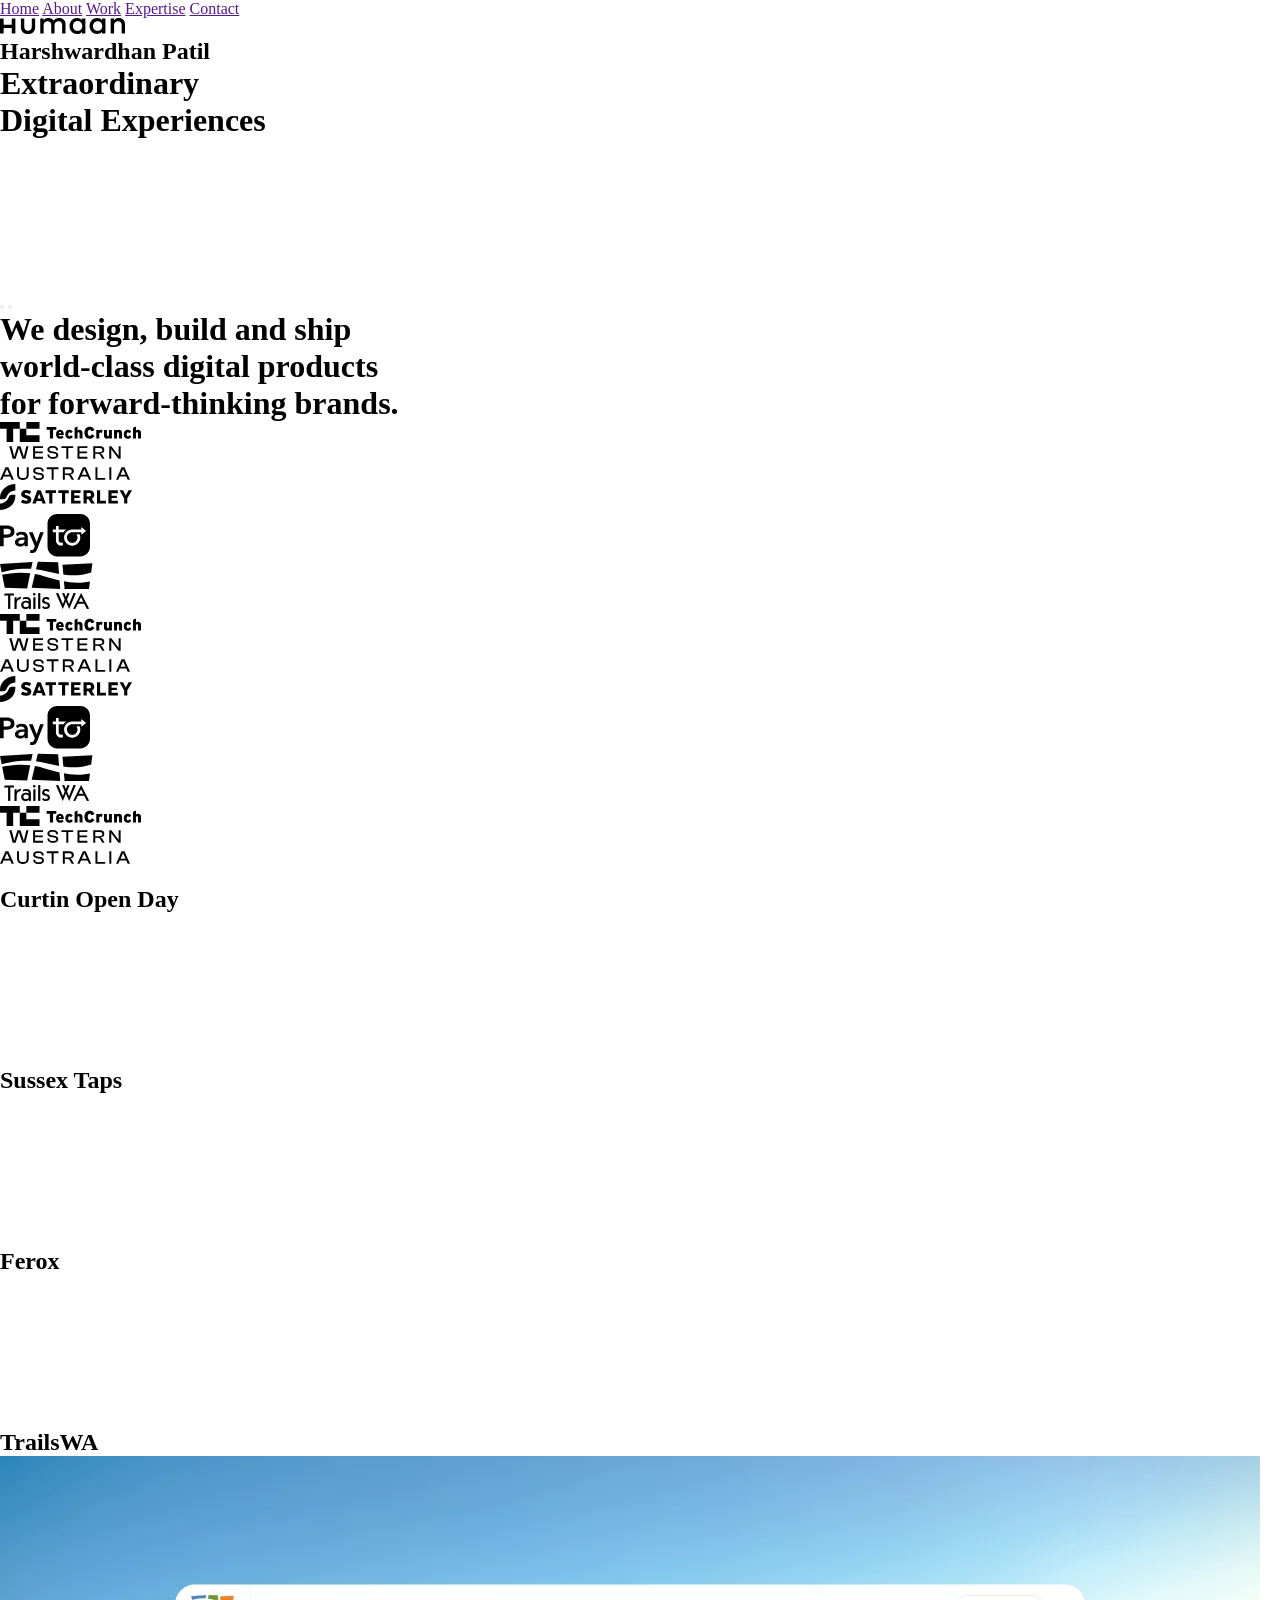
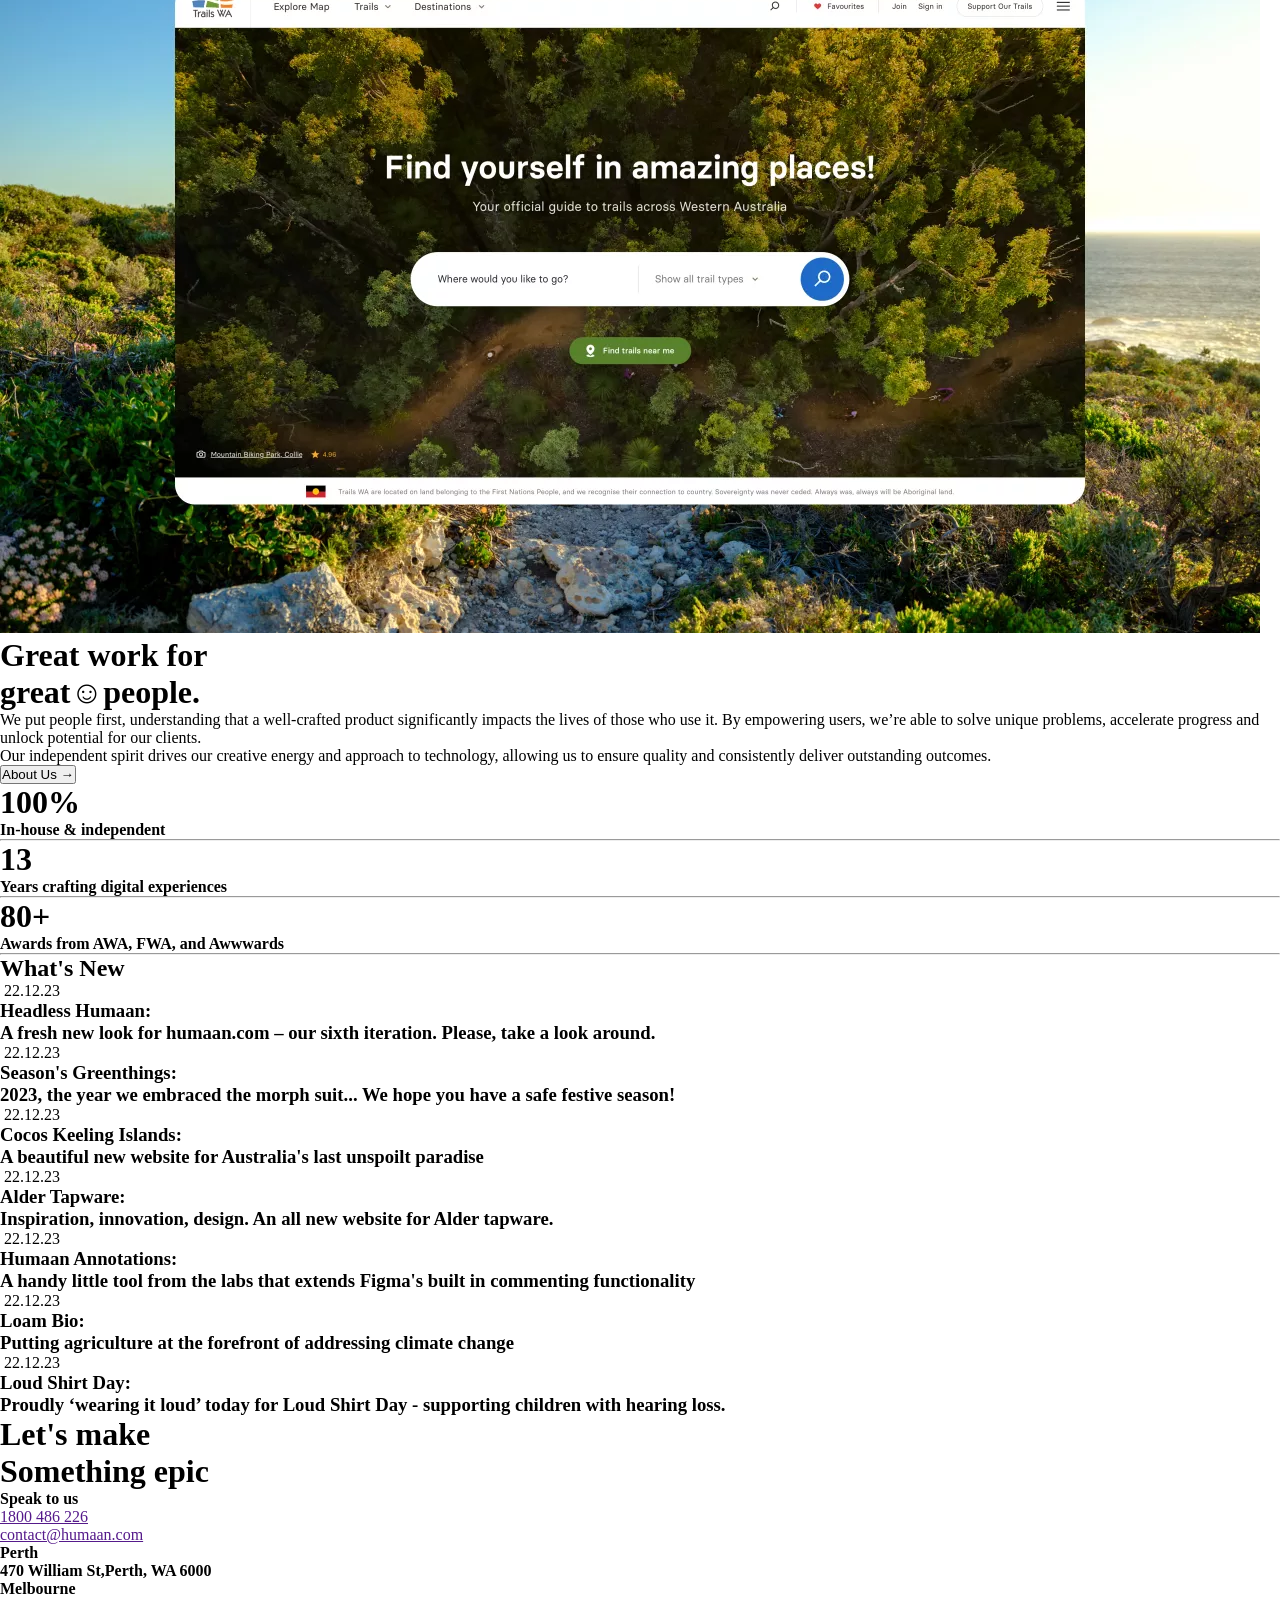
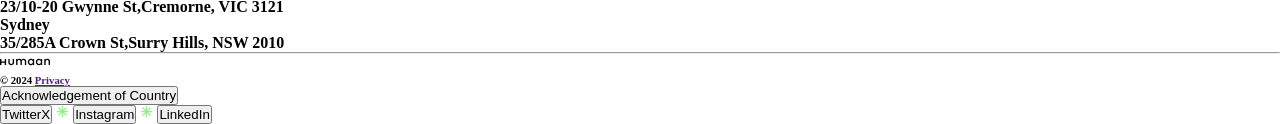
==== index.html @ d1c18650 "change title name" ====
<!DOCTYPE html>
<html lang="en">
<head>
    <meta charset="UTF-8">
    <meta name="viewport" content="width=device-width, initial-scale=1.0">
    <title>Humaan2</title>
    <link rel="shortcut icon" href="./icon.png" type="image/x-icon">
    <link rel="stylesheet" href="https://cdn.jsdelivr.net/npm/locomotive-scroll@3.5.4/dist/locomotive-scroll.css">
    <script src="https://cdn.tailwindcss.com"></script>
    <link rel="stylesheet" href="style.css">
    <link
  rel="stylesheet"
  href="https://cdn.jsdelivr.net/npm/swiper@11/swiper-bundle.min.css"
/>
<link
    href="https://cdn.jsdelivr.net/npm/remixicon@4.2.0/fonts/remixicon.css"
    rel="stylesheet"
/>
</head>
<body>
    <div class=" childnav z-[99] ml-[38%] px-3 py-2 rounded-3xl text-base fixed font-semibold flex gap-[1vw] mt-5 bg-[#fbfbf8c1]">
        <a class=" no-underline	" href="">Home</a>
        <a class=" no-underline	" href="">About</a>
        <a  class=" no-underline "href="">Work</a>
        <a class=" no-underline	" href="">Expertise</a>
        <a class=" no-underline	" href="">Contact</a>
    </div>

    <div class="main ">
        <div class="page1  bg-[#F3F3E9]  w-[100%] h-[75vh] p-10 pt-9 ">
            <nav class="flex items-center justify-between">
                <div>

                    <svg xmlns="http://www.w3.org/2000/svg" width="125" height="16" fill="none" viewBox="0 0 125 16" class="" style="--width:125;--height:16"><path fill="currentColor" fill-rule="evenodd" d="M65.515 6.047v9.202c0 .196-.16.354-.358.354H62.5a.357.357 0 0 1-.36-.354V7.143c0-2.556-1.332-3.985-3.58-3.985-2.168 0-3.983 1.413-3.983 4.016v8.075c0 .196-.16.354-.358.354h-2.656a.356.356 0 0 1-.358-.354V7.143c0-2.556-1.333-3.985-3.582-3.985-2.167 0-3.983 1.413-3.983 4.016v8.075c0 .196-.16.354-.358.354h-2.656a.356.356 0 0 1-.358-.354V.75c0-.196.16-.354.358-.354h2.624c.198 0 .359.158.359.354v1.502C44.846.46 46.757 0 48.332 0c2.148 0 3.934.866 5.033 2.307.145.19.434.163.578-.029C55.312.466 57.49 0 59.267 0c3.662 0 6.248 2.492 6.248 6.047ZM28.036 16c3.597 0 7.13-2 7.13-6.842V.75a.356.356 0 0 0-.358-.354h-2.656a.356.356 0 0 0-.358.354v8.107c0 2.937-1.654 4.015-3.758 4.015s-3.758-1.078-3.758-4.015V.751a.356.356 0 0 0-.359-.354h-2.655a.356.356 0 0 0-.358.354v8.407C20.906 14 24.422 16 28.036 16ZM11.4 6.681h-7.41a.356.356 0 0 1-.359-.355V.876a.356.356 0 0 0-.358-.354H.359A.356.356 0 0 0 0 .876v14.373a.357.357 0 0 0 .359.355h2.913a.356.356 0 0 0 .358-.354v-4.816a.356.356 0 0 1 .358-.355h7.41a.357.357 0 0 1 .359.355v4.816a.356.356 0 0 0 .358.354h2.913a.356.356 0 0 0 .358-.354V.876a.356.356 0 0 0-.358-.354h-2.913a.356.356 0 0 0-.358.355v5.45a.355.355 0 0 1-.358.354ZM83.709.39H82.3c-.08 0-.14.03-.19.08-.05.05-.08.12-.08.19v1.57a5.68 5.68 0 0 0-2-1.62C79.23.22 78.29 0 77.19 0c-2.15 0-4.07.83-5.46 2.25-1.38 1.42-2.23 3.42-2.23 5.74 0 4.66 3.39 8 7.69 8 1.1 0 2.04-.21 2.84-.6.81-.39 1.47-.94 2-1.62v1.56c0 .15.12.27.27.27H85.11c.08 0 .15-.03.2-.08.04-.05.07-.11.07-.19V.66c0-.15-.12-.27-.27-.27h-1.4Zm-1.6 8.83c-.47 2.15-2.16 3.65-4.51 3.65-2.9 0-4.65-2.21-4.65-4.88 0-2.66 1.75-4.87 4.65-4.87 2.25 0 3.9 1.38 4.44 3.38.13.47.2.97.2 1.49 0 .43-.05.84-.13 1.23ZM92.998 8c0 2.666 1.751 4.873 4.642 4.873 2.778 0 4.64-2.095 4.64-4.873s-1.862-4.873-4.64-4.873c-2.89 0-4.642 2.206-4.642 4.873Zm12.072 7.603h-2.64a.352.352 0 0 1-.252-.103.354.354 0 0 1-.106-.251v-1.471c-1.06 1.349-2.65 2.222-4.834 2.222-4.304 0-7.692-3.35-7.692-8 0-4.651 3.388-8 7.692-8 2.184 0 3.775.889 4.834 2.238V.751c0-.196.16-.354.359-.354h2.639c.198 0 .359.158.359.354V15.25c0 .195-.16.354-.36.354l.001-.001ZM125 15.249V6.047C125 2.492 122.414 0 118.753 0c-1.573 0-3.485.46-4.722 2.252V.75a.356.356 0 0 0-.358-.354h-2.624a.356.356 0 0 0-.358.354v14.499a.357.357 0 0 0 .358.354h2.655c.199 0 .36-.158.36-.354V7.174c0-2.603 1.814-4.016 3.983-4.016 2.247 0 3.58 1.429 3.58 3.985v8.106c.001.047.01.093.028.136a.36.36 0 0 0 .331.218h2.655a.356.356 0 0 0 .359-.354Z" clip-rule="evenodd"></path></svg>
                </div>


                <div>
                    <h2>Harshwardhan Patil</h2>
                </div>
            </nav>

            <h1 class="text-[9vw] font-[500] leading-[9rem] text-[#0F1D07] mt-32">Extraordinary <br> Digital Experiences</h1>

        </div>


        <div class="page2 w-full h-screen bg-[#F3F3E9] flex items-center justify-center relative">
            <video id="customVideo" class="w-[90%] overflow-hidden relative rounded-3xl"  autoplay  muted src="./page2.mp4"></video>
            <div class="absolute bottom-10 right-20 flex space-x-4  p-2 rounded-full">
                <button id="playPauseBtn" class="bg-[#00000064] hover:bg-[#000] text-white px-4 py-2 rounded-lg "><i class="ri-pause-circle-line"></i></button>
                <button id="muteBtn" class="bg-[#00000064] hover:bg-[#000] text-white px-4 py-2 rounded-lg "><i class="ri-volume-mute-line"></i></button>
            </div>
        </div>
        
        

        <div class="page3 w-[100%] h-[100vh] mt-[2vw] pt-[3vh] pb-[5vh] bg-[#B488F1] flex justify-center items-center flex-col ">
           <div class=" w-full h-[40vh] overflow-hidden leading-none	">
            <h1 class=" w-[95vw] text-[6vw] text-center font-[600] text-white ">We design, build and ship </h1>
            <h1 class=" w-[95vw] text-[6vw] text-center font-[600] text-white ">world-class digital products</h1>
            <h1 class=" w-[95vw] text-[6vw] text-center font-[600] text-white ">for forward-thinking brands.</h1>
           </div>
       
            <div class=" brandname w-[50vw]  h-[10vh] text-white flex-wrap flex gap-20 items-center mt-16 relative overflow-hidden ">
                
                    <div><svg width="141" height="20" viewBox="0 0 141 20" fill="none" xmlns="http://www.w3.org/2000/svg" class="SVG_svg-raw-wrap__ODfz9 HomepageLogos_homepage-logos__logo__j4N53" style="--width: 141; --height: 20   ;">
                        <path fill-rule="evenodd" clip-rule="evenodd" d="M0 0V6.66829H6.58979V20H13.1796V6.66829H19.7694V0H0ZM39.539 0H26.3594V6.66747H39.539V0ZM26.3593 20.0002H19.7695V6.66846H26.3593V13.3319H39.5438V20.0002H26.3593ZM56.3402 5.0415H46.6562V7.80984H49.8924V16.5131H53.0992V7.80984H56.3402V5.0415ZM56.0234 12.22C56.0234 9.2536 57.7064 7.72861 59.9867 7.72754C62.3646 7.72863 63.8519 9.28766 63.8519 12.4823C63.8519 12.7251 63.8519 12.9097 63.8372 13.0554H58.7504C58.8483 14.0024 59.4114 14.4298 60.2192 14.4298C60.978 14.4298 61.6047 14.2647 62.4664 13.8227L63.6071 15.7071C62.5349 16.3337 61.4284 16.6931 60.0723 16.6931C57.4628 16.6931 56.0234 14.8572 56.0234 12.22ZM59.9058 9.90821C59.2302 9.90821 58.8483 10.3696 58.7504 11.2195H61.2277C61.0808 10.3502 60.7822 9.90821 59.9058 9.90821ZM69.4868 14.3026C68.6821 14.2998 68.2676 13.5957 68.2676 12.2385C68.2676 10.8786 68.6495 10.1258 69.4083 10.1258C70.0546 10.1258 70.3336 10.4852 70.7449 11.238L72.7914 9.69842C72.0325 8.48424 71.0876 7.73145 69.4524 7.73145C66.6765 7.73145 65.3203 9.55272 65.3203 12.1899C65.3203 15.0894 66.838 16.697 69.3839 16.697C70.9212 16.697 71.8611 16.1239 72.8697 14.6474L70.9848 13.1904C70.443 13.9894 70.0471 14.3007 69.4868 14.3026ZM77.5499 8.47995C78.0982 8.07199 78.7102 7.72716 79.7334 7.72716V7.73202C81.633 7.73202 82.5436 8.99476 82.5436 11.258V16.5178H79.5523V11.632C79.5523 10.5198 79.1851 10.2235 78.5584 10.2235C77.9318 10.2235 77.5499 10.5149 77.5499 11.598V16.513H74.5781V5.74561L77.5499 4.56543V8.47995ZM89.7123 13.9245C88.3268 13.9245 87.7638 12.5306 87.7638 10.7773C87.7638 9.02403 88.3415 7.63015 89.683 7.63015C90.7405 7.63015 91.137 8.30038 91.5483 9.36886L94.4564 8.23724C93.6633 6.07114 92.5421 4.86182 89.6977 4.86182C86.5937 4.86182 84.4102 7.09105 84.4102 10.7773C84.4102 14.1722 86.2461 16.6928 89.683 16.6928C92.4246 16.6928 93.7122 15.2358 94.4907 13.7253L91.7784 12.2975C91.1517 13.3805 90.7209 13.9196 89.7123 13.9196V13.9245ZM99.2657 7.91166V8.53332L99.2706 8.53818C99.7847 8.04765 100.362 7.73682 101.121 7.73682C101.748 7.73682 102.179 7.88252 102.526 8.09621L101.831 11.1608C101.449 10.748 101.018 10.4372 100.441 10.4372C99.7113 10.4372 99.2657 10.782 99.2657 11.831V16.5178H96.2891V7.91166H99.2657ZM108.915 12.8266C108.915 13.9097 108.533 14.2011 107.926 14.2011C107.319 14.2011 106.937 13.9048 106.937 12.7926V7.90674H103.945V13.1666C103.945 15.4298 104.856 16.6926 106.756 16.6926C107.764 16.6926 108.391 16.3477 108.919 15.9398V16.5129H111.911V7.9116H108.919V12.8266H108.915ZM117.047 8.48033C117.59 8.07237 118.202 7.72754 119.226 7.72754V7.7324C121.125 7.7324 122.036 8.99514 122.036 11.2584V16.5182H119.044V11.6323C119.044 10.5202 118.682 10.2239 118.056 10.2239C117.429 10.2239 117.047 10.5153 117.047 11.5984V16.5134H114.07V7.90724H117.047V8.48033ZM127.944 14.3026C127.139 14.2999 126.725 13.5957 126.725 12.2385C126.725 10.8786 127.107 10.1258 127.865 10.1258C128.512 10.1258 128.791 10.4852 129.202 11.238L131.248 9.69842C130.49 8.48424 129.545 7.73145 127.909 7.73145C125.133 7.73145 123.777 9.55272 123.777 12.1899C123.777 15.0894 125.3 16.697 127.841 16.697C129.378 16.697 130.318 16.1239 131.327 14.6474L129.442 13.1904C128.9 13.9894 128.504 14.3007 127.944 14.3026ZM136.008 8.47995C136.551 8.07199 137.163 7.72716 138.187 7.72716V7.73202C140.086 7.73202 140.997 8.99476 140.997 11.258V16.5178H138.005V11.632C138.005 10.5198 137.643 10.2235 137.016 10.2235C136.39 10.2235 136.008 10.5149 136.008 11.598V16.513H133.031V5.74561L136.008 4.56543V8.47995Z" fill="currentColor"></path>
                    </svg></div>
                    <div><svg width="130" height="34" viewBox="0 0 130 34" fill="none" xmlns="http://www.w3.org/2000/svg" class="SVG_svg-raw-wrap__ODfz9 HomepageLogos_homepage-logos__logo__j4N53" style="--width: 130; --height: 34;">
                        <path fill-rule="evenodd" clip-rule="evenodd" d="M56.5798 6.44994C56.0288 6.15224 55.3411 5.92896 54.5125 5.78011L51.4883 5.25913C51.0077 5.1475 50.61 5.02759 50.3035 4.89528C49.9928 4.7671 49.7649 4.58931 49.6158 4.36603C49.4666 4.14275 49.3921 3.85746 49.3921 3.51014C49.3921 3.12561 49.4956 2.8155 49.7069 2.57155C49.9182 2.33174 50.2537 2.14567 50.7177 2.02163C51.1817 1.89759 51.7907 1.83557 52.5447 1.83557C53.4105 1.83557 54.0982 1.91826 54.6037 2.08779C55.1091 2.25731 55.4736 2.50953 55.6973 2.84858C55.9211 3.19176 56.0329 3.61351 56.0329 4.12208V4.3619H58.0173V4.25026C58.0173 3.43158 57.8267 2.70386 57.4497 2.06711C57.0727 1.43036 56.4969 0.921788 55.7139 0.553796C54.9351 0.181669 53.9408 -0.00439453 52.727 -0.00439453C51.7493 -0.00439453 50.9249 0.0989741 50.2496 0.301577C49.5743 0.504179 49.0275 0.781207 48.6091 1.12853C48.1907 1.47584 47.8799 1.86451 47.6811 2.29866C47.4822 2.73281 47.3828 3.17109 47.3828 3.61764C47.3828 4.29987 47.5361 4.86633 47.8385 5.31702C48.1409 5.76771 48.5635 6.12743 49.1103 6.39619C49.653 6.66081 50.2703 6.86342 50.9663 6.99986L54.0071 7.5043C54.7859 7.65315 55.3493 7.85162 55.6932 8.0997C56.037 8.34779 56.211 8.74472 56.211 9.29051C56.211 9.67504 56.1075 9.99342 55.9045 10.2498C55.7015 10.5061 55.3618 10.6922 54.8936 10.808C54.4214 10.9279 53.7917 10.9858 53.0004 10.9858C52.0849 10.9858 51.3682 10.9031 50.8503 10.7335C50.3325 10.5681 49.9596 10.3201 49.7359 9.98928C49.5122 9.66264 49.4003 9.24916 49.4003 8.75299V8.45529H47.3952V8.56693C47.3952 9.43522 47.6065 10.1877 48.0249 10.8245C48.4475 11.4613 49.0731 11.9574 49.9099 12.3047C50.7426 12.6521 51.7741 12.8257 52.9963 12.8257C54.2184 12.8257 55.2168 12.6562 55.9832 12.313C56.7496 11.974 57.313 11.5233 57.6693 10.9651C58.0297 10.4069 58.2079 9.81149 58.2079 9.17887C58.2079 8.54626 58.0711 8.03768 57.7977 7.57873C57.5243 7.11977 57.1142 6.74351 56.5632 6.44581L56.5798 6.44994ZM23.929 10.709L24.4469 8.07099L26.3028 0.186035H28.4902L25.3748 12.644H22.4252L19.923 5.39168L19.0115 2.19552H18.8458L17.9551 5.39168L15.5979 12.644H12.6483L9.36719 0.186035H11.5919L13.6135 8.07099L14.1687 10.709H14.3178L14.9889 8.07099L17.4912 0.186035H20.4035L23.0756 8.07099L23.7799 10.709H23.929ZM33.1016 12.644V0.186035H43.0442V1.98878H35.1067V5.48264H42.7666V7.26885H35.1067V10.8371H43.0442V12.644H33.1016ZM61.4062 1.98878V0.186035H73.1634V1.98878H68.2874V12.644H66.303V1.98878H61.4062ZM77.4688 0.186035V12.644H78.0777H79.4697H87.4114V10.8371H79.4697V7.26885H87.1297V5.48264H79.4697V1.98878H87.4114V0.186035H77.4688ZM100.598 7.43815C101.083 7.56219 101.456 7.76479 101.721 8.04182L101.717 8.05009C101.982 8.32712 102.226 8.66617 102.45 9.0631L104.53 12.6521H102.23L100.246 9.21195C100.064 8.87704 99.8607 8.60415 99.6452 8.40154C99.4298 8.19481 99.1605 8.05009 98.8374 7.95499C98.5143 7.85989 98.0876 7.81441 97.5573 7.81441H95.2746V12.6479H93.2695V0.189941H99.724C100.664 0.189941 101.476 0.330523 102.164 0.61582C102.852 0.901117 103.378 1.31459 103.742 1.86038C104.107 2.40616 104.289 3.06772 104.289 3.84919C104.289 4.54383 104.144 5.13923 103.854 5.6354C103.56 6.13157 103.142 6.52023 102.591 6.80553C102.04 7.09083 101.377 7.25622 100.598 7.30584V7.43815ZM95.2705 6.27215H99.7032V6.26388C100.532 6.26388 101.157 6.10262 101.576 5.78011C101.994 5.4576 102.205 4.88288 102.205 4.12622C102.205 3.36956 101.998 2.82377 101.576 2.48886C101.157 2.15808 100.532 1.98855 99.7032 1.98855H95.2705V6.27215ZM118.629 7.55001L118.725 9.79931H118.576L111.396 0.186035H109.246V12.644H111.247V5.33379L111.172 3.17959H111.322L118.48 12.644H120.635V0.186035H118.629V7.55001ZM0 33.8139L5.54716 21.3601L5.53888 21.356H8.3601L13.9073 33.8139H11.6453L10.2119 30.5806H3.65806L2.22467 33.8139H0ZM6.14372 24.9863L4.46176 28.7778H4.47004H9.42479L7.74283 24.9863L7.01785 23.2207H6.86871L6.14372 24.9863ZM26.7198 28.5176C26.7198 29.3611 26.5913 30.0433 26.3303 30.5643C26.0693 31.0853 25.6592 31.4657 25.0958 31.7096C24.5324 31.9536 23.795 32.0735 22.8794 32.0735C21.9639 32.0735 21.243 31.9536 20.6796 31.7096C20.1162 31.4698 19.7019 31.0853 19.4368 30.5643C19.1716 30.0433 19.0391 29.3611 19.0391 28.5176V21.3604H17.0547V28.6499C17.0547 29.7787 17.2825 30.7421 17.7424 31.5401C18.1981 32.3381 18.8609 32.95 19.7268 33.3718C20.5926 33.7935 21.6449 34.0044 22.8794 34.0044C24.114 34.0044 25.1869 33.7935 26.0528 33.3718C26.9186 32.95 27.5815 32.3422 28.0372 31.5401C28.4929 30.7421 28.7249 29.7787 28.7249 28.6499V21.3604H26.7198V28.5176ZM40.2664 26.9539C41.095 27.1028 41.7827 27.3261 42.3337 27.6238L42.3171 27.6155C42.8681 27.9132 43.2782 28.2895 43.5516 28.7484C43.8251 29.2074 43.9618 29.716 43.9618 30.3486C43.9618 30.9812 43.7836 31.5766 43.4232 32.1348C43.0669 32.693 42.5035 33.1437 41.7371 33.4827C40.9707 33.8259 39.9764 33.9954 38.7502 33.9954C37.5239 33.9954 36.4924 33.8217 35.6597 33.4744C34.827 33.1312 34.1973 32.6351 33.7789 31.9983C33.3604 31.3616 33.1491 30.6091 33.1491 29.7408V29.6291H35.1542V29.9268C35.1542 30.423 35.2661 30.8365 35.4898 31.1631C35.7135 31.4939 36.0864 31.742 36.6042 31.9074C37.1221 32.0769 37.8388 32.1596 38.7543 32.1596C39.5456 32.1596 40.1753 32.1017 40.6476 31.9818C41.1157 31.866 41.4554 31.6758 41.6584 31.4236C41.8614 31.1672 41.965 30.8489 41.965 30.4643C41.965 29.9186 41.7951 29.5216 41.4471 29.2735C41.1033 29.0254 40.5398 28.827 39.761 28.6781L36.7202 28.1737C36.0242 28.0372 35.407 27.8346 34.8643 27.57C34.3174 27.3013 33.8948 26.9415 33.5924 26.4908C33.29 26.0402 33.1367 25.4737 33.1367 24.7915C33.1367 24.3449 33.2361 23.9066 33.435 23.4725C33.6339 23.0383 33.9446 22.6497 34.363 22.3024C34.7814 21.955 35.3282 21.678 36.0035 21.4754C36.6788 21.2728 37.5032 21.1694 38.4809 21.1694C39.6947 21.1694 40.689 21.3555 41.4678 21.7276C42.2467 22.0956 42.8266 22.6042 43.2036 23.2409C43.5765 23.8777 43.7671 24.6054 43.7671 25.4241V25.5357H41.7827V25.2959C41.7827 24.7873 41.6708 24.3656 41.4471 24.0224C41.2234 23.6834 40.8588 23.4311 40.3534 23.2616C39.848 23.0921 39.1603 23.0094 38.2945 23.0094C37.5405 23.0094 36.9315 23.0714 36.4675 23.1955C36.0035 23.3195 35.6679 23.5014 35.4567 23.7454C35.2454 23.9893 35.1418 24.2994 35.1418 24.684C35.1418 25.0313 35.2164 25.3166 35.3655 25.5399C35.5147 25.7631 35.7425 25.9368 36.0532 26.0691C36.3639 26.2014 36.7616 26.3213 37.2422 26.433L40.2664 26.9539ZM46.75 21.3604V23.1631H51.6468V33.8142H53.6311V23.1631H58.5113V21.3604H46.75ZM70.1645 28.6086C70.6492 28.7326 71.022 28.9352 71.2872 29.2122L71.283 29.2205C71.5482 29.4975 71.7926 29.8366 72.0163 30.2335L74.096 33.8225H71.7967L69.8124 30.3824C69.6301 30.0474 69.4271 29.7746 69.2117 29.572C68.9962 29.3693 68.727 29.2205 68.4038 29.1254C68.0807 29.0303 67.654 28.9848 67.1237 28.9848H64.841V33.8183H62.8359V21.3604H69.2904C70.2308 21.3604 71.0428 21.5009 71.7305 21.7862C72.4182 22.0715 72.9443 22.485 73.3089 23.0308C73.6734 23.5766 73.8557 24.2381 73.8557 25.0196C73.8557 25.7142 73.7107 26.3096 73.4207 26.8058C73.1307 27.302 72.7123 27.6906 72.1613 27.9759C71.6103 28.2612 70.9433 28.4266 70.1645 28.4762V28.6086ZM64.8369 27.4426H69.2697C70.0982 27.4426 70.7238 27.2813 71.1422 26.9588C71.5606 26.6363 71.7719 26.0616 71.7719 25.3049C71.7719 24.5482 71.5606 24.0025 71.1422 23.6675C70.7238 23.3368 70.0982 23.1672 69.2697 23.1672H64.8369V27.4426ZM82.8987 21.3604L77.3516 33.8183H79.5762L81.0096 30.585H87.5635L88.9969 33.8183H91.2588L85.7117 21.3604H82.8987ZM81.8133 28.7781L83.4953 24.9865L84.2203 23.221H84.3694L85.0944 24.9865L86.7764 28.7781H81.8216H81.8133ZM95.4531 21.3599H97.4541V32.011H105.118V33.8137H95.4531V21.3599ZM111.325 21.3604H109.324V33.8183H111.325V21.3604ZM129.994 33.8139H127.732H127.723L126.29 30.5806H119.736L118.303 33.8139H116.078L121.625 21.356H124.447L129.994 33.8139ZM122.222 24.9821L120.54 28.7737H120.544H125.499L123.817 24.9821L123.092 23.2166H122.943L122.222 24.9821Z" fill="currentColor"></path>
                    </svg></div>
                    <div><svg width="132" height="26" viewBox="0 0 132 26" fill="none" xmlns="http://www.w3.org/2000/svg" class="SVG_svg-raw-wrap__ODfz9 HomepageLogos_homepage-logos__logo__j4N53" style="--width: 132; --height: 26;">
                        <path fill-rule="evenodd" clip-rule="evenodd" d="M0 13.5871V15.3484H1.78839L1.81475 15.3482H3.57848C5.43928 15.3482 6.17067 13.8187 6.54382 13.0384C6.58053 12.9617 6.61378 12.8921 6.64429 12.832C6.68154 12.7115 6.72146 12.5754 6.76522 12.4262L6.77266 12.4009C9.58074 6.94056 13.6654 6.54197 15.1599 6.54197H15.3302V5H15.3307V2.18043L15.329 2.18018V0C7.40903 0 0 5.87097 0 13.5871ZM15.329 12.4129V10.6516H14H13.5406H11.8374C9.97662 10.6516 9.24524 12.181 8.87208 12.9614C8.83537 13.0381 8.80212 13.1076 8.77161 13.1677L8.77161 13.1677C5.96129 19.0387 1.70323 19.458 0.170323 19.458H0V21V21.6387V23.8194V25V26C7.92 26 15.329 20.129 15.329 12.4129ZM26.2323 16.858C24.444 16.858 22.5704 15.6 22.5704 15.6L20.8672 18.0322C20.8672 18.0322 22.7407 19.7935 26.3175 19.7935C29.724 19.7935 31.342 17.7806 31.342 15.4322C31.342 13.2516 29.724 12.1613 26.8285 11.3226C25.3807 10.9032 24.7846 10.6516 24.7846 9.98062C24.7846 9.4774 25.2104 9.05804 26.2323 9.05804C28.1059 9.05804 29.4685 10.1484 29.4685 10.1484L31.1717 7.54836C31.1717 7.54836 29.6388 6.12256 26.2323 6.12256C22.8259 6.12256 21.2078 7.79998 21.2078 10.1484C21.2078 12.329 22.7407 13.3355 25.4659 14.1742C27.2543 14.7613 27.6801 15.0968 27.6801 15.7677C27.6801 16.4387 27.1691 16.858 26.2323 16.858ZM42.413 19.458H45.8194L40.7098 6.37417H37.3033L32.364 19.458H35.7704L36.622 17.1097H41.6465L42.413 19.458ZM40.7949 14.5935H37.4736L39.1769 9.72901L40.7949 14.5935ZM45.564 6.37417H56.0388V9.05804H52.3769V19.5419H49.2259V9.14191H45.564V6.37417ZM68.813 6.37417H58.3382V9.05804H62.0001V19.5419H65.1511V9.14191H68.813V6.37417ZM79.5433 14.0903H74.2633V16.6903H80.5652V19.458H71.1124V6.37417H80.5652V9.05804H74.2633V11.5742H79.5433V14.0903ZM94.3614 10.8193C94.3614 8.21933 92.3175 6.37417 89.3369 6.37417H83.5459V19.5419H86.6969V15.2645H88.4853L91.2104 19.5419H94.7872V19.2903L91.8917 14.929V14.6774C93.4246 14.0064 94.3614 12.6645 94.3614 10.8193ZM86.6969 9.05804H89.0814C90.2736 9.05804 91.0401 9.64514 91.0401 10.7355C91.0401 11.8258 90.1885 12.4129 89.0814 12.4129H86.6969V9.05804ZM97.0014 19.458V6.37417H100.152V16.6903H105.943V19.458H97.0014ZM111.564 14.0903H116.844V11.658H111.564V9.14191H117.866V6.37417H108.413V19.5419H117.866V16.7742H111.564V14.0903ZM128.596 6.37417H132.003L127.319 14.3419V19.458H124.168V14.4258L119.569 6.37417H122.976L125.19 10.3161L125.786 11.658L126.382 10.3161L128.596 6.37417Z" fill="currentColor"></path>
                    </svg></div>
                    <div><svg width="90" height="43" viewBox="0 0 90 43" fill="none" xmlns="http://www.w3.org/2000/svg" class="SVG_svg-raw-wrap__ODfz9 HomepageLogos_homepage-logos__logo__j4N53" style="--width: 90; --height: 43;">
                        <path fill-rule="evenodd" clip-rule="evenodd" d="M62.864 28.4919C62.5156 28.6126 61.6321 28.8568 60.9621 28.8568C59.7302 28.8568 58.688 27.8422 58.688 26.5849V18.2242H63.4694C64.197 17.1479 65.1212 16.2189 66.1887 15.4878H58.688V12.0176H55.9392V15.4878H52.7703V18.2242H55.9392V26.5849C55.9406 29.39 58.1936 31.6717 60.9621 31.6717C61.7557 31.6717 62.5128 31.4093 62.864 31.2732V28.4919ZM64.1113 23.5805C64.1113 28.1041 67.6825 31.671 72.2104 31.6717C76.7396 31.671 80.3094 28.1041 80.3094 23.5805C80.3094 22.4284 80.0524 21.2342 79.565 20.1902H76.4607C77.0352 21.0658 77.5002 22.274 77.5002 23.5805C77.5002 26.5344 75.1671 28.889 72.2104 28.889C69.2536 28.889 66.9205 26.4081 66.9205 23.5805C66.9205 20.7529 69.262 18.2242 72.0938 18.2242H81.346L81.3432 20.7936L86.0515 16.8799L81.3517 12.9746L81.3488 15.4878H72.2118C67.745 15.4878 64.1113 19.0563 64.1113 23.5805ZM57.1205 0H80.3937C85.6976 0 89.9985 4.2954 89.9985 9.59553V32.8462C89.9985 38.145 85.699 42.4418 80.3937 42.4418H57.1205C51.8166 42.4418 47.5156 38.1464 47.5156 32.8462V9.59553C47.5156 4.2968 51.8152 0 57.1205 0ZM7.92771 20.4427C7.38552 20.5297 6.81384 20.5732 6.21406 20.5732H3.65905V14.6837H6.32924C6.88969 14.6837 7.43609 14.7174 7.96985 14.7847C8.5036 14.8535 8.97696 14.9924 9.39273 15.2057C9.80991 15.4176 10.1428 15.7137 10.3956 16.0898C10.6457 16.4672 10.7721 16.9373 10.7721 17.5562C10.7721 18.175 10.6471 18.6774 10.3956 19.0647C10.1442 19.452 9.80569 19.7565 9.38009 19.9782C8.95449 20.2013 8.46989 20.3557 7.92771 20.4427ZM6.70849 11.6091H0V32.1501H3.65905V23.6506H6.47813C7.5611 23.6506 8.58788 23.5425 9.55567 23.3306C10.5235 23.1173 11.3704 22.7749 12.0966 22.3006C12.8214 21.8263 13.3987 21.2033 13.8243 20.4301C14.2513 19.6555 14.4634 18.6984 14.4634 17.5576C14.4634 16.4939 14.278 15.5832 13.9114 14.8296C13.542 14.0747 13.0195 13.4558 12.3424 12.9731C11.664 12.489 10.8507 12.1424 9.90261 11.9277C8.95449 11.7158 7.88838 11.6091 6.70849 11.6091ZM23.7297 25.7961H24.5121V26.29C24.5121 27.3916 24.203 28.2616 23.5836 28.9001C22.9642 29.54 22.054 29.8585 20.8544 29.8585C20.5651 29.8585 20.2743 29.829 19.9835 29.7715C19.6942 29.7126 19.4329 29.6171 19.1998 29.481C18.968 29.3463 18.7798 29.1667 18.6337 28.9436C18.4876 28.7219 18.416 28.4468 18.416 28.1171C18.416 27.595 18.5901 27.1853 18.9385 26.885C19.2854 26.5847 19.7223 26.3531 20.2448 26.1876C20.7659 26.0234 21.3376 25.9167 21.957 25.869C22.5765 25.8213 23.1664 25.7961 23.7297 25.7961ZM24.484 30.3805H24.571L24.5724 30.3833V32.1528H27.8256V23.6813C27.8256 22.9839 27.7329 22.2893 27.5489 21.5919C27.3648 20.8958 27.0404 20.2672 26.5754 19.7059C26.1105 19.146 25.477 18.6913 24.6736 18.3433C23.8701 17.9953 22.849 17.8213 21.6101 17.8213C20.544 17.8213 19.4947 18.0065 18.4581 18.3728C17.4229 18.7404 16.5071 19.2919 15.7135 20.0272L17.5142 22.1448C17.9595 21.6999 18.5213 21.3224 19.1983 21.0123C19.8754 20.7036 20.5819 20.5478 21.3179 20.5478C22.1888 20.5478 22.9389 20.7569 23.5681 21.1723C24.1974 21.5877 24.5121 22.2304 24.5121 23.1004V23.4498C23.4277 23.4498 22.3194 23.5045 21.1873 23.6098C20.0552 23.7164 19.0242 23.9339 18.0943 24.2623C17.1644 24.5906 16.4045 25.0649 15.8146 25.6838C15.2247 26.3026 14.9297 27.1334 14.9297 28.1788C14.9297 28.9899 15.0982 29.6719 15.4368 30.2234C15.7753 30.7748 16.2009 31.2197 16.715 31.5579C17.2263 31.896 17.7881 32.1374 18.3991 32.2819C19.0087 32.4265 19.5945 32.4995 20.1563 32.4995C21.1438 32.4995 22.0231 32.3002 22.7984 31.9045C23.5738 31.5087 24.1342 30.9994 24.484 30.3805ZM28.8544 18.2241H32.7171L36.6079 28.3501H36.6669L40.1223 18.2241H43.7518L37.1585 35.1391C36.9071 35.7762 36.636 36.3431 36.3466 36.8356C36.0559 37.3282 35.7075 37.745 35.3002 38.0831C34.8943 38.4213 34.4153 38.6781 33.8633 38.8521C33.3113 39.0261 32.6483 39.1131 31.8729 39.1131C31.5836 39.1131 31.2872 39.0991 30.9866 39.0696C30.686 39.0416 30.3812 38.9868 30.0722 38.9097L30.3615 35.8926C30.5947 35.9698 30.8223 36.0232 31.0442 36.0526C31.2661 36.0821 31.4754 36.0961 31.6692 36.0961C32.0373 36.0961 32.3463 36.0526 32.5977 35.9656C32.8505 35.8786 33.0626 35.7439 33.2368 35.5601C33.411 35.3748 33.5655 35.1489 33.7003 34.8767C33.8366 34.6059 33.9827 34.2873 34.1372 33.9197L34.8339 32.1501L28.8516 18.2241H28.8544Z" fill="currentColor"></path>
                    </svg></div>
                
                <div><svg width="93" height="49" viewBox="0 0 93 49" fill="none" xmlns="http://www.w3.org/2000/svg" class="SVG_svg-raw-wrap__ODfz9 HomepageLogos_homepage-logos__logo__j4N53" style="--width: 93; --height: 49;">
                    <path d="M19.2406 11.7291C22.9328 11.6351 26.6145 11.8051 30.2487 12.2411L27.1282 27.5364L4.74756 26.8729L2.15378 13.7912C7.80874 12.6227 13.5263 11.8748 19.2406 11.7291ZM32.5543 0.935791L31.1417 7.86113C27.0865 7.61247 23.0273 7.67703 19.0144 8.03755C13.1006 8.56875 7.3055 9.70784 1.64988 11.2548L0 2.92953L32.5543 0.935791Z" fill="currentColor"></path>
                    <path d="M34.9195 12.9443C35.9077 13.1297 36.8888 13.3355 37.8653 13.5643C38.8711 13.8008 39.8724 14.0617 40.8625 14.3442C41.8651 14.6229 42.811 14.9361 43.8866 15.2666C48.0474 16.5131 52.1927 17.7212 56.4631 18.7663C57.4813 19.0163 58.5067 19.2534 59.5366 19.4803L60.1859 27.9564L31.6992 26.6262L34.9195 12.9443ZM37.8046 0.688477L58.1514 1.35455L59.0367 12.9366C54.4833 12.1696 49.9124 11.1653 45.3468 10.1113C44.3585 9.87794 43.2406 9.58645 42.1559 9.35889C41.0646 9.12302 39.9708 8.91208 38.8717 8.7267C37.9207 8.56753 36.9663 8.43458 36.0094 8.31248L37.8046 0.688477Z" fill="currentColor"></path>
                    <path d="M63.9218 20.3467C65.7835 20.6778 67.6596 20.9705 69.5591 21.1879C74.0283 21.698 78.609 21.8354 83.2008 21.4365C85.4719 21.2435 87.7404 20.9156 89.9855 20.4592L88.9985 27.9732H64.5828L63.9218 20.3467ZM92.3895 2.15503L91.164 11.4864C88.2789 12.4714 85.3037 13.2065 82.2595 13.6661C78.3118 14.2657 74.2552 14.4147 70.1588 14.2127C67.8923 14.1015 65.6173 13.8771 63.3344 13.5805L62.4727 3.6425L92.3895 2.15503Z" fill="currentColor"></path>
                    <path d="M21.2315 36.0211L20.3163 38.1771C18.3483 38.0666 16.6547 39.4818 16.6573 42.4241L16.6632 47.7898L14.4638 48.1516L14.454 36.4308L16.5146 36.0703L16.5159 38.5172H16.5622C17.2258 37.0802 18.345 36.023 20.1318 36.0223L21.2315 36.0211ZM26.3135 36.0613C29.4288 36.0594 30.8948 37.2688 30.8981 40.3224L30.9046 47.777L28.9359 48.1388L28.9333 46.5676H28.889C28.2261 47.8479 26.8526 48.1407 25.4563 48.142C22.8442 48.1439 21.1494 46.2365 21.1468 43.7224C21.1448 41.2077 23.4094 39.7011 25.7679 39.6998C26.8682 39.6979 27.9431 40.0124 28.7 40.7973L28.6987 39.9203C28.697 38.4622 27.9231 38.1492 26.5995 38.0933L26.2844 38.0846L25.9504 38.0825C24.9882 38.0832 23.7523 38.1516 22.562 38.7358L23.1558 36.5133L23.8357 36.3762L24.3575 36.2765C24.9889 36.162 25.6864 36.0621 26.3135 36.0613ZM35.4748 36.0537L35.4853 47.7751L33.2872 48.1362L33.2767 36.4148L35.4748 36.0537ZM45.8467 36.0447C47.4725 36.0434 48.4347 36.5133 49.6041 37.6357L48.2997 39.0516C47.6133 38.3555 47.0859 37.9521 46.0781 37.9534C45.1388 37.9534 44.2907 38.2698 44.2933 39.3469C44.2935 40.1994 44.927 40.5553 45.7717 40.818L46.0606 40.9026L46.9862 41.1485L47.3029 41.2388C48.6739 41.6486 49.9966 42.3319 49.9991 44.5048C49.9998 46.7063 48.125 48.1209 45.996 48.1241C44.279 48.1254 42.972 47.5654 41.9192 46.2186L43.4283 44.9599C44.0939 45.7225 44.7568 46.2167 45.8559 46.2154C46.7268 46.2147 47.8017 45.7871 47.801 44.7765C47.7999 43.7582 47.1163 43.3379 46.2227 43.0476L45.9177 42.955L45.601 42.8682L44.9482 42.6964C44.8934 42.6816 44.8386 42.6665 44.7838 42.6511L44.4569 42.5542C43.2127 42.163 42.097 41.5171 42.0959 39.6403C42.0926 37.5303 43.7405 36.0466 45.8467 36.0447ZM73.5479 31.9792L75.8634 32.3359L69.168 48.1043H69.1217L65.9328 40.5845L62.826 48.1094H62.7803L55.9201 32.3532L58.2323 31.9927L62.9133 42.9905L64.7405 38.4303L62.1031 32.3474L64.2079 31.9869L65.9054 35.9821L67.5286 31.985L69.6113 32.3417L67.0762 38.4284L69.0487 43.2321L73.5479 31.9792ZM81.1311 31.9716L89.1374 47.637L86.8943 48.087L84.2112 42.7917L77.89 42.7968L75.2389 48.0985L73.132 47.6511L81.0855 31.9716H81.1311ZM13.9886 32.3903L13.9899 34.4108L10.327 34.414L10.3388 47.7949L8.09568 48.0666L8.08265 34.4172L4.00781 34.4204L4.71509 32.3979L13.9886 32.3903ZM40.3248 31.8955L40.3397 47.7687L38.1429 48.0416L38.1266 32.2567L40.3248 31.8955ZM26.0227 41.6079C24.717 41.6091 23.3442 42.2381 23.3455 43.7205C23.3475 45.3134 24.2868 46.1214 25.865 46.1201C27.3773 46.1201 28.7045 45.5557 28.7019 43.7154C28.7019 42.2797 27.3962 41.6066 26.0227 41.6079ZM81.0438 36.3503L78.8274 40.7762L83.2921 40.7718L81.0438 36.3503ZM34.2858 31.9818C35.0238 31.9818 35.6228 32.568 35.6228 33.2916C35.6228 34.0145 35.0238 34.6007 34.2858 34.6007C33.5492 34.6007 32.9515 34.0145 32.9515 33.2916C32.9515 32.568 33.5492 31.9818 34.2858 31.9818Z" fill="currentColor"></path>
                </svg></div>
                <div><svg width="141" height="20" viewBox="0 0 141 20" fill="none" xmlns="http://www.w3.org/2000/svg" class="SVG_svg-raw-wrap__ODfz9 HomepageLogos_homepage-logos__logo__j4N53" style="--width: 141; --height: 20   ;">
                    <path fill-rule="evenodd" clip-rule="evenodd" d="M0 0V6.66829H6.58979V20H13.1796V6.66829H19.7694V0H0ZM39.539 0H26.3594V6.66747H39.539V0ZM26.3593 20.0002H19.7695V6.66846H26.3593V13.3319H39.5438V20.0002H26.3593ZM56.3402 5.0415H46.6562V7.80984H49.8924V16.5131H53.0992V7.80984H56.3402V5.0415ZM56.0234 12.22C56.0234 9.2536 57.7064 7.72861 59.9867 7.72754C62.3646 7.72863 63.8519 9.28766 63.8519 12.4823C63.8519 12.7251 63.8519 12.9097 63.8372 13.0554H58.7504C58.8483 14.0024 59.4114 14.4298 60.2192 14.4298C60.978 14.4298 61.6047 14.2647 62.4664 13.8227L63.6071 15.7071C62.5349 16.3337 61.4284 16.6931 60.0723 16.6931C57.4628 16.6931 56.0234 14.8572 56.0234 12.22ZM59.9058 9.90821C59.2302 9.90821 58.8483 10.3696 58.7504 11.2195H61.2277C61.0808 10.3502 60.7822 9.90821 59.9058 9.90821ZM69.4868 14.3026C68.6821 14.2998 68.2676 13.5957 68.2676 12.2385C68.2676 10.8786 68.6495 10.1258 69.4083 10.1258C70.0546 10.1258 70.3336 10.4852 70.7449 11.238L72.7914 9.69842C72.0325 8.48424 71.0876 7.73145 69.4524 7.73145C66.6765 7.73145 65.3203 9.55272 65.3203 12.1899C65.3203 15.0894 66.838 16.697 69.3839 16.697C70.9212 16.697 71.8611 16.1239 72.8697 14.6474L70.9848 13.1904C70.443 13.9894 70.0471 14.3007 69.4868 14.3026ZM77.5499 8.47995C78.0982 8.07199 78.7102 7.72716 79.7334 7.72716V7.73202C81.633 7.73202 82.5436 8.99476 82.5436 11.258V16.5178H79.5523V11.632C79.5523 10.5198 79.1851 10.2235 78.5584 10.2235C77.9318 10.2235 77.5499 10.5149 77.5499 11.598V16.513H74.5781V5.74561L77.5499 4.56543V8.47995ZM89.7123 13.9245C88.3268 13.9245 87.7638 12.5306 87.7638 10.7773C87.7638 9.02403 88.3415 7.63015 89.683 7.63015C90.7405 7.63015 91.137 8.30038 91.5483 9.36886L94.4564 8.23724C93.6633 6.07114 92.5421 4.86182 89.6977 4.86182C86.5937 4.86182 84.4102 7.09105 84.4102 10.7773C84.4102 14.1722 86.2461 16.6928 89.683 16.6928C92.4246 16.6928 93.7122 15.2358 94.4907 13.7253L91.7784 12.2975C91.1517 13.3805 90.7209 13.9196 89.7123 13.9196V13.9245ZM99.2657 7.91166V8.53332L99.2706 8.53818C99.7847 8.04765 100.362 7.73682 101.121 7.73682C101.748 7.73682 102.179 7.88252 102.526 8.09621L101.831 11.1608C101.449 10.748 101.018 10.4372 100.441 10.4372C99.7113 10.4372 99.2657 10.782 99.2657 11.831V16.5178H96.2891V7.91166H99.2657ZM108.915 12.8266C108.915 13.9097 108.533 14.2011 107.926 14.2011C107.319 14.2011 106.937 13.9048 106.937 12.7926V7.90674H103.945V13.1666C103.945 15.4298 104.856 16.6926 106.756 16.6926C107.764 16.6926 108.391 16.3477 108.919 15.9398V16.5129H111.911V7.9116H108.919V12.8266H108.915ZM117.047 8.48033C117.59 8.07237 118.202 7.72754 119.226 7.72754V7.7324C121.125 7.7324 122.036 8.99514 122.036 11.2584V16.5182H119.044V11.6323C119.044 10.5202 118.682 10.2239 118.056 10.2239C117.429 10.2239 117.047 10.5153 117.047 11.5984V16.5134H114.07V7.90724H117.047V8.48033ZM127.944 14.3026C127.139 14.2999 126.725 13.5957 126.725 12.2385C126.725 10.8786 127.107 10.1258 127.865 10.1258C128.512 10.1258 128.791 10.4852 129.202 11.238L131.248 9.69842C130.49 8.48424 129.545 7.73145 127.909 7.73145C125.133 7.73145 123.777 9.55272 123.777 12.1899C123.777 15.0894 125.3 16.697 127.841 16.697C129.378 16.697 130.318 16.1239 131.327 14.6474L129.442 13.1904C128.9 13.9894 128.504 14.3007 127.944 14.3026ZM136.008 8.47995C136.551 8.07199 137.163 7.72716 138.187 7.72716V7.73202C140.086 7.73202 140.997 8.99476 140.997 11.258V16.5178H138.005V11.632C138.005 10.5198 137.643 10.2235 137.016 10.2235C136.39 10.2235 136.008 10.5149 136.008 11.598V16.513H133.031V5.74561L136.008 4.56543V8.47995Z" fill="currentColor"></path>
                </svg></div>
                <div><svg width="130" height="34" viewBox="0 0 130 34" fill="none" xmlns="http://www.w3.org/2000/svg" class="SVG_svg-raw-wrap__ODfz9 HomepageLogos_homepage-logos__logo__j4N53" style="--width: 130; --height: 34;">
                    <path fill-rule="evenodd" clip-rule="evenodd" d="M56.5798 6.44994C56.0288 6.15224 55.3411 5.92896 54.5125 5.78011L51.4883 5.25913C51.0077 5.1475 50.61 5.02759 50.3035 4.89528C49.9928 4.7671 49.7649 4.58931 49.6158 4.36603C49.4666 4.14275 49.3921 3.85746 49.3921 3.51014C49.3921 3.12561 49.4956 2.8155 49.7069 2.57155C49.9182 2.33174 50.2537 2.14567 50.7177 2.02163C51.1817 1.89759 51.7907 1.83557 52.5447 1.83557C53.4105 1.83557 54.0982 1.91826 54.6037 2.08779C55.1091 2.25731 55.4736 2.50953 55.6973 2.84858C55.9211 3.19176 56.0329 3.61351 56.0329 4.12208V4.3619H58.0173V4.25026C58.0173 3.43158 57.8267 2.70386 57.4497 2.06711C57.0727 1.43036 56.4969 0.921788 55.7139 0.553796C54.9351 0.181669 53.9408 -0.00439453 52.727 -0.00439453C51.7493 -0.00439453 50.9249 0.0989741 50.2496 0.301577C49.5743 0.504179 49.0275 0.781207 48.6091 1.12853C48.1907 1.47584 47.8799 1.86451 47.6811 2.29866C47.4822 2.73281 47.3828 3.17109 47.3828 3.61764C47.3828 4.29987 47.5361 4.86633 47.8385 5.31702C48.1409 5.76771 48.5635 6.12743 49.1103 6.39619C49.653 6.66081 50.2703 6.86342 50.9663 6.99986L54.0071 7.5043C54.7859 7.65315 55.3493 7.85162 55.6932 8.0997C56.037 8.34779 56.211 8.74472 56.211 9.29051C56.211 9.67504 56.1075 9.99342 55.9045 10.2498C55.7015 10.5061 55.3618 10.6922 54.8936 10.808C54.4214 10.9279 53.7917 10.9858 53.0004 10.9858C52.0849 10.9858 51.3682 10.9031 50.8503 10.7335C50.3325 10.5681 49.9596 10.3201 49.7359 9.98928C49.5122 9.66264 49.4003 9.24916 49.4003 8.75299V8.45529H47.3952V8.56693C47.3952 9.43522 47.6065 10.1877 48.0249 10.8245C48.4475 11.4613 49.0731 11.9574 49.9099 12.3047C50.7426 12.6521 51.7741 12.8257 52.9963 12.8257C54.2184 12.8257 55.2168 12.6562 55.9832 12.313C56.7496 11.974 57.313 11.5233 57.6693 10.9651C58.0297 10.4069 58.2079 9.81149 58.2079 9.17887C58.2079 8.54626 58.0711 8.03768 57.7977 7.57873C57.5243 7.11977 57.1142 6.74351 56.5632 6.44581L56.5798 6.44994ZM23.929 10.709L24.4469 8.07099L26.3028 0.186035H28.4902L25.3748 12.644H22.4252L19.923 5.39168L19.0115 2.19552H18.8458L17.9551 5.39168L15.5979 12.644H12.6483L9.36719 0.186035H11.5919L13.6135 8.07099L14.1687 10.709H14.3178L14.9889 8.07099L17.4912 0.186035H20.4035L23.0756 8.07099L23.7799 10.709H23.929ZM33.1016 12.644V0.186035H43.0442V1.98878H35.1067V5.48264H42.7666V7.26885H35.1067V10.8371H43.0442V12.644H33.1016ZM61.4062 1.98878V0.186035H73.1634V1.98878H68.2874V12.644H66.303V1.98878H61.4062ZM77.4688 0.186035V12.644H78.0777H79.4697H87.4114V10.8371H79.4697V7.26885H87.1297V5.48264H79.4697V1.98878H87.4114V0.186035H77.4688ZM100.598 7.43815C101.083 7.56219 101.456 7.76479 101.721 8.04182L101.717 8.05009C101.982 8.32712 102.226 8.66617 102.45 9.0631L104.53 12.6521H102.23L100.246 9.21195C100.064 8.87704 99.8607 8.60415 99.6452 8.40154C99.4298 8.19481 99.1605 8.05009 98.8374 7.95499C98.5143 7.85989 98.0876 7.81441 97.5573 7.81441H95.2746V12.6479H93.2695V0.189941H99.724C100.664 0.189941 101.476 0.330523 102.164 0.61582C102.852 0.901117 103.378 1.31459 103.742 1.86038C104.107 2.40616 104.289 3.06772 104.289 3.84919C104.289 4.54383 104.144 5.13923 103.854 5.6354C103.56 6.13157 103.142 6.52023 102.591 6.80553C102.04 7.09083 101.377 7.25622 100.598 7.30584V7.43815ZM95.2705 6.27215H99.7032V6.26388C100.532 6.26388 101.157 6.10262 101.576 5.78011C101.994 5.4576 102.205 4.88288 102.205 4.12622C102.205 3.36956 101.998 2.82377 101.576 2.48886C101.157 2.15808 100.532 1.98855 99.7032 1.98855H95.2705V6.27215ZM118.629 7.55001L118.725 9.79931H118.576L111.396 0.186035H109.246V12.644H111.247V5.33379L111.172 3.17959H111.322L118.48 12.644H120.635V0.186035H118.629V7.55001ZM0 33.8139L5.54716 21.3601L5.53888 21.356H8.3601L13.9073 33.8139H11.6453L10.2119 30.5806H3.65806L2.22467 33.8139H0ZM6.14372 24.9863L4.46176 28.7778H4.47004H9.42479L7.74283 24.9863L7.01785 23.2207H6.86871L6.14372 24.9863ZM26.7198 28.5176C26.7198 29.3611 26.5913 30.0433 26.3303 30.5643C26.0693 31.0853 25.6592 31.4657 25.0958 31.7096C24.5324 31.9536 23.795 32.0735 22.8794 32.0735C21.9639 32.0735 21.243 31.9536 20.6796 31.7096C20.1162 31.4698 19.7019 31.0853 19.4368 30.5643C19.1716 30.0433 19.0391 29.3611 19.0391 28.5176V21.3604H17.0547V28.6499C17.0547 29.7787 17.2825 30.7421 17.7424 31.5401C18.1981 32.3381 18.8609 32.95 19.7268 33.3718C20.5926 33.7935 21.6449 34.0044 22.8794 34.0044C24.114 34.0044 25.1869 33.7935 26.0528 33.3718C26.9186 32.95 27.5815 32.3422 28.0372 31.5401C28.4929 30.7421 28.7249 29.7787 28.7249 28.6499V21.3604H26.7198V28.5176ZM40.2664 26.9539C41.095 27.1028 41.7827 27.3261 42.3337 27.6238L42.3171 27.6155C42.8681 27.9132 43.2782 28.2895 43.5516 28.7484C43.8251 29.2074 43.9618 29.716 43.9618 30.3486C43.9618 30.9812 43.7836 31.5766 43.4232 32.1348C43.0669 32.693 42.5035 33.1437 41.7371 33.4827C40.9707 33.8259 39.9764 33.9954 38.7502 33.9954C37.5239 33.9954 36.4924 33.8217 35.6597 33.4744C34.827 33.1312 34.1973 32.6351 33.7789 31.9983C33.3604 31.3616 33.1491 30.6091 33.1491 29.7408V29.6291H35.1542V29.9268C35.1542 30.423 35.2661 30.8365 35.4898 31.1631C35.7135 31.4939 36.0864 31.742 36.6042 31.9074C37.1221 32.0769 37.8388 32.1596 38.7543 32.1596C39.5456 32.1596 40.1753 32.1017 40.6476 31.9818C41.1157 31.866 41.4554 31.6758 41.6584 31.4236C41.8614 31.1672 41.965 30.8489 41.965 30.4643C41.965 29.9186 41.7951 29.5216 41.4471 29.2735C41.1033 29.0254 40.5398 28.827 39.761 28.6781L36.7202 28.1737C36.0242 28.0372 35.407 27.8346 34.8643 27.57C34.3174 27.3013 33.8948 26.9415 33.5924 26.4908C33.29 26.0402 33.1367 25.4737 33.1367 24.7915C33.1367 24.3449 33.2361 23.9066 33.435 23.4725C33.6339 23.0383 33.9446 22.6497 34.363 22.3024C34.7814 21.955 35.3282 21.678 36.0035 21.4754C36.6788 21.2728 37.5032 21.1694 38.4809 21.1694C39.6947 21.1694 40.689 21.3555 41.4678 21.7276C42.2467 22.0956 42.8266 22.6042 43.2036 23.2409C43.5765 23.8777 43.7671 24.6054 43.7671 25.4241V25.5357H41.7827V25.2959C41.7827 24.7873 41.6708 24.3656 41.4471 24.0224C41.2234 23.6834 40.8588 23.4311 40.3534 23.2616C39.848 23.0921 39.1603 23.0094 38.2945 23.0094C37.5405 23.0094 36.9315 23.0714 36.4675 23.1955C36.0035 23.3195 35.6679 23.5014 35.4567 23.7454C35.2454 23.9893 35.1418 24.2994 35.1418 24.684C35.1418 25.0313 35.2164 25.3166 35.3655 25.5399C35.5147 25.7631 35.7425 25.9368 36.0532 26.0691C36.3639 26.2014 36.7616 26.3213 37.2422 26.433L40.2664 26.9539ZM46.75 21.3604V23.1631H51.6468V33.8142H53.6311V23.1631H58.5113V21.3604H46.75ZM70.1645 28.6086C70.6492 28.7326 71.022 28.9352 71.2872 29.2122L71.283 29.2205C71.5482 29.4975 71.7926 29.8366 72.0163 30.2335L74.096 33.8225H71.7967L69.8124 30.3824C69.6301 30.0474 69.4271 29.7746 69.2117 29.572C68.9962 29.3693 68.727 29.2205 68.4038 29.1254C68.0807 29.0303 67.654 28.9848 67.1237 28.9848H64.841V33.8183H62.8359V21.3604H69.2904C70.2308 21.3604 71.0428 21.5009 71.7305 21.7862C72.4182 22.0715 72.9443 22.485 73.3089 23.0308C73.6734 23.5766 73.8557 24.2381 73.8557 25.0196C73.8557 25.7142 73.7107 26.3096 73.4207 26.8058C73.1307 27.302 72.7123 27.6906 72.1613 27.9759C71.6103 28.2612 70.9433 28.4266 70.1645 28.4762V28.6086ZM64.8369 27.4426H69.2697C70.0982 27.4426 70.7238 27.2813 71.1422 26.9588C71.5606 26.6363 71.7719 26.0616 71.7719 25.3049C71.7719 24.5482 71.5606 24.0025 71.1422 23.6675C70.7238 23.3368 70.0982 23.1672 69.2697 23.1672H64.8369V27.4426ZM82.8987 21.3604L77.3516 33.8183H79.5762L81.0096 30.585H87.5635L88.9969 33.8183H91.2588L85.7117 21.3604H82.8987ZM81.8133 28.7781L83.4953 24.9865L84.2203 23.221H84.3694L85.0944 24.9865L86.7764 28.7781H81.8216H81.8133ZM95.4531 21.3599H97.4541V32.011H105.118V33.8137H95.4531V21.3599ZM111.325 21.3604H109.324V33.8183H111.325V21.3604ZM129.994 33.8139H127.732H127.723L126.29 30.5806H119.736L118.303 33.8139H116.078L121.625 21.356H124.447L129.994 33.8139ZM122.222 24.9821L120.54 28.7737H120.544H125.499L123.817 24.9821L123.092 23.2166H122.943L122.222 24.9821Z" fill="currentColor"></path>
                </svg></div>
                <div><svg width="132" height="26" viewBox="0 0 132 26" fill="none" xmlns="http://www.w3.org/2000/svg" class="SVG_svg-raw-wrap__ODfz9 HomepageLogos_homepage-logos__logo__j4N53" style="--width: 132; --height: 26;">
                    <path fill-rule="evenodd" clip-rule="evenodd" d="M0 13.5871V15.3484H1.78839L1.81475 15.3482H3.57848C5.43928 15.3482 6.17067 13.8187 6.54382 13.0384C6.58053 12.9617 6.61378 12.8921 6.64429 12.832C6.68154 12.7115 6.72146 12.5754 6.76522 12.4262L6.77266 12.4009C9.58074 6.94056 13.6654 6.54197 15.1599 6.54197H15.3302V5H15.3307V2.18043L15.329 2.18018V0C7.40903 0 0 5.87097 0 13.5871ZM15.329 12.4129V10.6516H14H13.5406H11.8374C9.97662 10.6516 9.24524 12.181 8.87208 12.9614C8.83537 13.0381 8.80212 13.1076 8.77161 13.1677L8.77161 13.1677C5.96129 19.0387 1.70323 19.458 0.170323 19.458H0V21V21.6387V23.8194V25V26C7.92 26 15.329 20.129 15.329 12.4129ZM26.2323 16.858C24.444 16.858 22.5704 15.6 22.5704 15.6L20.8672 18.0322C20.8672 18.0322 22.7407 19.7935 26.3175 19.7935C29.724 19.7935 31.342 17.7806 31.342 15.4322C31.342 13.2516 29.724 12.1613 26.8285 11.3226C25.3807 10.9032 24.7846 10.6516 24.7846 9.98062C24.7846 9.4774 25.2104 9.05804 26.2323 9.05804C28.1059 9.05804 29.4685 10.1484 29.4685 10.1484L31.1717 7.54836C31.1717 7.54836 29.6388 6.12256 26.2323 6.12256C22.8259 6.12256 21.2078 7.79998 21.2078 10.1484C21.2078 12.329 22.7407 13.3355 25.4659 14.1742C27.2543 14.7613 27.6801 15.0968 27.6801 15.7677C27.6801 16.4387 27.1691 16.858 26.2323 16.858ZM42.413 19.458H45.8194L40.7098 6.37417H37.3033L32.364 19.458H35.7704L36.622 17.1097H41.6465L42.413 19.458ZM40.7949 14.5935H37.4736L39.1769 9.72901L40.7949 14.5935ZM45.564 6.37417H56.0388V9.05804H52.3769V19.5419H49.2259V9.14191H45.564V6.37417ZM68.813 6.37417H58.3382V9.05804H62.0001V19.5419H65.1511V9.14191H68.813V6.37417ZM79.5433 14.0903H74.2633V16.6903H80.5652V19.458H71.1124V6.37417H80.5652V9.05804H74.2633V11.5742H79.5433V14.0903ZM94.3614 10.8193C94.3614 8.21933 92.3175 6.37417 89.3369 6.37417H83.5459V19.5419H86.6969V15.2645H88.4853L91.2104 19.5419H94.7872V19.2903L91.8917 14.929V14.6774C93.4246 14.0064 94.3614 12.6645 94.3614 10.8193ZM86.6969 9.05804H89.0814C90.2736 9.05804 91.0401 9.64514 91.0401 10.7355C91.0401 11.8258 90.1885 12.4129 89.0814 12.4129H86.6969V9.05804ZM97.0014 19.458V6.37417H100.152V16.6903H105.943V19.458H97.0014ZM111.564 14.0903H116.844V11.658H111.564V9.14191H117.866V6.37417H108.413V19.5419H117.866V16.7742H111.564V14.0903ZM128.596 6.37417H132.003L127.319 14.3419V19.458H124.168V14.4258L119.569 6.37417H122.976L125.19 10.3161L125.786 11.658L126.382 10.3161L128.596 6.37417Z" fill="currentColor"></path>
                </svg></div>
                <div><svg width="90" height="43" viewBox="0 0 90 43" fill="none" xmlns="http://www.w3.org/2000/svg" class="SVG_svg-raw-wrap__ODfz9 HomepageLogos_homepage-logos__logo__j4N53" style="--width: 90; --height: 43;">
                    <path fill-rule="evenodd" clip-rule="evenodd" d="M62.864 28.4919C62.5156 28.6126 61.6321 28.8568 60.9621 28.8568C59.7302 28.8568 58.688 27.8422 58.688 26.5849V18.2242H63.4694C64.197 17.1479 65.1212 16.2189 66.1887 15.4878H58.688V12.0176H55.9392V15.4878H52.7703V18.2242H55.9392V26.5849C55.9406 29.39 58.1936 31.6717 60.9621 31.6717C61.7557 31.6717 62.5128 31.4093 62.864 31.2732V28.4919ZM64.1113 23.5805C64.1113 28.1041 67.6825 31.671 72.2104 31.6717C76.7396 31.671 80.3094 28.1041 80.3094 23.5805C80.3094 22.4284 80.0524 21.2342 79.565 20.1902H76.4607C77.0352 21.0658 77.5002 22.274 77.5002 23.5805C77.5002 26.5344 75.1671 28.889 72.2104 28.889C69.2536 28.889 66.9205 26.4081 66.9205 23.5805C66.9205 20.7529 69.262 18.2242 72.0938 18.2242H81.346L81.3432 20.7936L86.0515 16.8799L81.3517 12.9746L81.3488 15.4878H72.2118C67.745 15.4878 64.1113 19.0563 64.1113 23.5805ZM57.1205 0H80.3937C85.6976 0 89.9985 4.2954 89.9985 9.59553V32.8462C89.9985 38.145 85.699 42.4418 80.3937 42.4418H57.1205C51.8166 42.4418 47.5156 38.1464 47.5156 32.8462V9.59553C47.5156 4.2968 51.8152 0 57.1205 0ZM7.92771 20.4427C7.38552 20.5297 6.81384 20.5732 6.21406 20.5732H3.65905V14.6837H6.32924C6.88969 14.6837 7.43609 14.7174 7.96985 14.7847C8.5036 14.8535 8.97696 14.9924 9.39273 15.2057C9.80991 15.4176 10.1428 15.7137 10.3956 16.0898C10.6457 16.4672 10.7721 16.9373 10.7721 17.5562C10.7721 18.175 10.6471 18.6774 10.3956 19.0647C10.1442 19.452 9.80569 19.7565 9.38009 19.9782C8.95449 20.2013 8.46989 20.3557 7.92771 20.4427ZM6.70849 11.6091H0V32.1501H3.65905V23.6506H6.47813C7.5611 23.6506 8.58788 23.5425 9.55567 23.3306C10.5235 23.1173 11.3704 22.7749 12.0966 22.3006C12.8214 21.8263 13.3987 21.2033 13.8243 20.4301C14.2513 19.6555 14.4634 18.6984 14.4634 17.5576C14.4634 16.4939 14.278 15.5832 13.9114 14.8296C13.542 14.0747 13.0195 13.4558 12.3424 12.9731C11.664 12.489 10.8507 12.1424 9.90261 11.9277C8.95449 11.7158 7.88838 11.6091 6.70849 11.6091ZM23.7297 25.7961H24.5121V26.29C24.5121 27.3916 24.203 28.2616 23.5836 28.9001C22.9642 29.54 22.054 29.8585 20.8544 29.8585C20.5651 29.8585 20.2743 29.829 19.9835 29.7715C19.6942 29.7126 19.4329 29.6171 19.1998 29.481C18.968 29.3463 18.7798 29.1667 18.6337 28.9436C18.4876 28.7219 18.416 28.4468 18.416 28.1171C18.416 27.595 18.5901 27.1853 18.9385 26.885C19.2854 26.5847 19.7223 26.3531 20.2448 26.1876C20.7659 26.0234 21.3376 25.9167 21.957 25.869C22.5765 25.8213 23.1664 25.7961 23.7297 25.7961ZM24.484 30.3805H24.571L24.5724 30.3833V32.1528H27.8256V23.6813C27.8256 22.9839 27.7329 22.2893 27.5489 21.5919C27.3648 20.8958 27.0404 20.2672 26.5754 19.7059C26.1105 19.146 25.477 18.6913 24.6736 18.3433C23.8701 17.9953 22.849 17.8213 21.6101 17.8213C20.544 17.8213 19.4947 18.0065 18.4581 18.3728C17.4229 18.7404 16.5071 19.2919 15.7135 20.0272L17.5142 22.1448C17.9595 21.6999 18.5213 21.3224 19.1983 21.0123C19.8754 20.7036 20.5819 20.5478 21.3179 20.5478C22.1888 20.5478 22.9389 20.7569 23.5681 21.1723C24.1974 21.5877 24.5121 22.2304 24.5121 23.1004V23.4498C23.4277 23.4498 22.3194 23.5045 21.1873 23.6098C20.0552 23.7164 19.0242 23.9339 18.0943 24.2623C17.1644 24.5906 16.4045 25.0649 15.8146 25.6838C15.2247 26.3026 14.9297 27.1334 14.9297 28.1788C14.9297 28.9899 15.0982 29.6719 15.4368 30.2234C15.7753 30.7748 16.2009 31.2197 16.715 31.5579C17.2263 31.896 17.7881 32.1374 18.3991 32.2819C19.0087 32.4265 19.5945 32.4995 20.1563 32.4995C21.1438 32.4995 22.0231 32.3002 22.7984 31.9045C23.5738 31.5087 24.1342 30.9994 24.484 30.3805ZM28.8544 18.2241H32.7171L36.6079 28.3501H36.6669L40.1223 18.2241H43.7518L37.1585 35.1391C36.9071 35.7762 36.636 36.3431 36.3466 36.8356C36.0559 37.3282 35.7075 37.745 35.3002 38.0831C34.8943 38.4213 34.4153 38.6781 33.8633 38.8521C33.3113 39.0261 32.6483 39.1131 31.8729 39.1131C31.5836 39.1131 31.2872 39.0991 30.9866 39.0696C30.686 39.0416 30.3812 38.9868 30.0722 38.9097L30.3615 35.8926C30.5947 35.9698 30.8223 36.0232 31.0442 36.0526C31.2661 36.0821 31.4754 36.0961 31.6692 36.0961C32.0373 36.0961 32.3463 36.0526 32.5977 35.9656C32.8505 35.8786 33.0626 35.7439 33.2368 35.5601C33.411 35.3748 33.5655 35.1489 33.7003 34.8767C33.8366 34.6059 33.9827 34.2873 34.1372 33.9197L34.8339 32.1501L28.8516 18.2241H28.8544Z" fill="currentColor"></path>
                </svg></div>
                <div><svg width="93" height="49" viewBox="0 0 93 49" fill="none" xmlns="http://www.w3.org/2000/svg" class="SVG_svg-raw-wrap__ODfz9 HomepageLogos_homepage-logos__logo__j4N53" style="--width: 93; --height: 49;">
                    <path d="M19.2406 11.7291C22.9328 11.6351 26.6145 11.8051 30.2487 12.2411L27.1282 27.5364L4.74756 26.8729L2.15378 13.7912C7.80874 12.6227 13.5263 11.8748 19.2406 11.7291ZM32.5543 0.935791L31.1417 7.86113C27.0865 7.61247 23.0273 7.67703 19.0144 8.03755C13.1006 8.56875 7.3055 9.70784 1.64988 11.2548L0 2.92953L32.5543 0.935791Z" fill="currentColor"></path>
                    <path d="M34.9195 12.9443C35.9077 13.1297 36.8888 13.3355 37.8653 13.5643C38.8711 13.8008 39.8724 14.0617 40.8625 14.3442C41.8651 14.6229 42.811 14.9361 43.8866 15.2666C48.0474 16.5131 52.1927 17.7212 56.4631 18.7663C57.4813 19.0163 58.5067 19.2534 59.5366 19.4803L60.1859 27.9564L31.6992 26.6262L34.9195 12.9443ZM37.8046 0.688477L58.1514 1.35455L59.0367 12.9366C54.4833 12.1696 49.9124 11.1653 45.3468 10.1113C44.3585 9.87794 43.2406 9.58645 42.1559 9.35889C41.0646 9.12302 39.9708 8.91208 38.8717 8.7267C37.9207 8.56753 36.9663 8.43458 36.0094 8.31248L37.8046 0.688477Z" fill="currentColor"></path>
                    <path d="M63.9218 20.3467C65.7835 20.6778 67.6596 20.9705 69.5591 21.1879C74.0283 21.698 78.609 21.8354 83.2008 21.4365C85.4719 21.2435 87.7404 20.9156 89.9855 20.4592L88.9985 27.9732H64.5828L63.9218 20.3467ZM92.3895 2.15503L91.164 11.4864C88.2789 12.4714 85.3037 13.2065 82.2595 13.6661C78.3118 14.2657 74.2552 14.4147 70.1588 14.2127C67.8923 14.1015 65.6173 13.8771 63.3344 13.5805L62.4727 3.6425L92.3895 2.15503Z" fill="currentColor"></path>
                    <path d="M21.2315 36.0211L20.3163 38.1771C18.3483 38.0666 16.6547 39.4818 16.6573 42.4241L16.6632 47.7898L14.4638 48.1516L14.454 36.4308L16.5146 36.0703L16.5159 38.5172H16.5622C17.2258 37.0802 18.345 36.023 20.1318 36.0223L21.2315 36.0211ZM26.3135 36.0613C29.4288 36.0594 30.8948 37.2688 30.8981 40.3224L30.9046 47.777L28.9359 48.1388L28.9333 46.5676H28.889C28.2261 47.8479 26.8526 48.1407 25.4563 48.142C22.8442 48.1439 21.1494 46.2365 21.1468 43.7224C21.1448 41.2077 23.4094 39.7011 25.7679 39.6998C26.8682 39.6979 27.9431 40.0124 28.7 40.7973L28.6987 39.9203C28.697 38.4622 27.9231 38.1492 26.5995 38.0933L26.2844 38.0846L25.9504 38.0825C24.9882 38.0832 23.7523 38.1516 22.562 38.7358L23.1558 36.5133L23.8357 36.3762L24.3575 36.2765C24.9889 36.162 25.6864 36.0621 26.3135 36.0613ZM35.4748 36.0537L35.4853 47.7751L33.2872 48.1362L33.2767 36.4148L35.4748 36.0537ZM45.8467 36.0447C47.4725 36.0434 48.4347 36.5133 49.6041 37.6357L48.2997 39.0516C47.6133 38.3555 47.0859 37.9521 46.0781 37.9534C45.1388 37.9534 44.2907 38.2698 44.2933 39.3469C44.2935 40.1994 44.927 40.5553 45.7717 40.818L46.0606 40.9026L46.9862 41.1485L47.3029 41.2388C48.6739 41.6486 49.9966 42.3319 49.9991 44.5048C49.9998 46.7063 48.125 48.1209 45.996 48.1241C44.279 48.1254 42.972 47.5654 41.9192 46.2186L43.4283 44.9599C44.0939 45.7225 44.7568 46.2167 45.8559 46.2154C46.7268 46.2147 47.8017 45.7871 47.801 44.7765C47.7999 43.7582 47.1163 43.3379 46.2227 43.0476L45.9177 42.955L45.601 42.8682L44.9482 42.6964C44.8934 42.6816 44.8386 42.6665 44.7838 42.6511L44.4569 42.5542C43.2127 42.163 42.097 41.5171 42.0959 39.6403C42.0926 37.5303 43.7405 36.0466 45.8467 36.0447ZM73.5479 31.9792L75.8634 32.3359L69.168 48.1043H69.1217L65.9328 40.5845L62.826 48.1094H62.7803L55.9201 32.3532L58.2323 31.9927L62.9133 42.9905L64.7405 38.4303L62.1031 32.3474L64.2079 31.9869L65.9054 35.9821L67.5286 31.985L69.6113 32.3417L67.0762 38.4284L69.0487 43.2321L73.5479 31.9792ZM81.1311 31.9716L89.1374 47.637L86.8943 48.087L84.2112 42.7917L77.89 42.7968L75.2389 48.0985L73.132 47.6511L81.0855 31.9716H81.1311ZM13.9886 32.3903L13.9899 34.4108L10.327 34.414L10.3388 47.7949L8.09568 48.0666L8.08265 34.4172L4.00781 34.4204L4.71509 32.3979L13.9886 32.3903ZM40.3248 31.8955L40.3397 47.7687L38.1429 48.0416L38.1266 32.2567L40.3248 31.8955ZM26.0227 41.6079C24.717 41.6091 23.3442 42.2381 23.3455 43.7205C23.3475 45.3134 24.2868 46.1214 25.865 46.1201C27.3773 46.1201 28.7045 45.5557 28.7019 43.7154C28.7019 42.2797 27.3962 41.6066 26.0227 41.6079ZM81.0438 36.3503L78.8274 40.7762L83.2921 40.7718L81.0438 36.3503ZM34.2858 31.9818C35.0238 31.9818 35.6228 32.568 35.6228 33.2916C35.6228 34.0145 35.0238 34.6007 34.2858 34.6007C33.5492 34.6007 32.9515 34.0145 32.9515 33.2916C32.9515 32.568 33.5492 31.9818 34.2858 31.9818Z" fill="currentColor"></path>
                </svg></div>
                <div><svg width="141" height="20" viewBox="0 0 141 20" fill="none" xmlns="http://www.w3.org/2000/svg" class="SVG_svg-raw-wrap__ODfz9 HomepageLogos_homepage-logos__logo__j4N53" style="--width: 141; --height: 20   ;">
                    <path fill-rule="evenodd" clip-rule="evenodd" d="M0 0V6.66829H6.58979V20H13.1796V6.66829H19.7694V0H0ZM39.539 0H26.3594V6.66747H39.539V0ZM26.3593 20.0002H19.7695V6.66846H26.3593V13.3319H39.5438V20.0002H26.3593ZM56.3402 5.0415H46.6562V7.80984H49.8924V16.5131H53.0992V7.80984H56.3402V5.0415ZM56.0234 12.22C56.0234 9.2536 57.7064 7.72861 59.9867 7.72754C62.3646 7.72863 63.8519 9.28766 63.8519 12.4823C63.8519 12.7251 63.8519 12.9097 63.8372 13.0554H58.7504C58.8483 14.0024 59.4114 14.4298 60.2192 14.4298C60.978 14.4298 61.6047 14.2647 62.4664 13.8227L63.6071 15.7071C62.5349 16.3337 61.4284 16.6931 60.0723 16.6931C57.4628 16.6931 56.0234 14.8572 56.0234 12.22ZM59.9058 9.90821C59.2302 9.90821 58.8483 10.3696 58.7504 11.2195H61.2277C61.0808 10.3502 60.7822 9.90821 59.9058 9.90821ZM69.4868 14.3026C68.6821 14.2998 68.2676 13.5957 68.2676 12.2385C68.2676 10.8786 68.6495 10.1258 69.4083 10.1258C70.0546 10.1258 70.3336 10.4852 70.7449 11.238L72.7914 9.69842C72.0325 8.48424 71.0876 7.73145 69.4524 7.73145C66.6765 7.73145 65.3203 9.55272 65.3203 12.1899C65.3203 15.0894 66.838 16.697 69.3839 16.697C70.9212 16.697 71.8611 16.1239 72.8697 14.6474L70.9848 13.1904C70.443 13.9894 70.0471 14.3007 69.4868 14.3026ZM77.5499 8.47995C78.0982 8.07199 78.7102 7.72716 79.7334 7.72716V7.73202C81.633 7.73202 82.5436 8.99476 82.5436 11.258V16.5178H79.5523V11.632C79.5523 10.5198 79.1851 10.2235 78.5584 10.2235C77.9318 10.2235 77.5499 10.5149 77.5499 11.598V16.513H74.5781V5.74561L77.5499 4.56543V8.47995ZM89.7123 13.9245C88.3268 13.9245 87.7638 12.5306 87.7638 10.7773C87.7638 9.02403 88.3415 7.63015 89.683 7.63015C90.7405 7.63015 91.137 8.30038 91.5483 9.36886L94.4564 8.23724C93.6633 6.07114 92.5421 4.86182 89.6977 4.86182C86.5937 4.86182 84.4102 7.09105 84.4102 10.7773C84.4102 14.1722 86.2461 16.6928 89.683 16.6928C92.4246 16.6928 93.7122 15.2358 94.4907 13.7253L91.7784 12.2975C91.1517 13.3805 90.7209 13.9196 89.7123 13.9196V13.9245ZM99.2657 7.91166V8.53332L99.2706 8.53818C99.7847 8.04765 100.362 7.73682 101.121 7.73682C101.748 7.73682 102.179 7.88252 102.526 8.09621L101.831 11.1608C101.449 10.748 101.018 10.4372 100.441 10.4372C99.7113 10.4372 99.2657 10.782 99.2657 11.831V16.5178H96.2891V7.91166H99.2657ZM108.915 12.8266C108.915 13.9097 108.533 14.2011 107.926 14.2011C107.319 14.2011 106.937 13.9048 106.937 12.7926V7.90674H103.945V13.1666C103.945 15.4298 104.856 16.6926 106.756 16.6926C107.764 16.6926 108.391 16.3477 108.919 15.9398V16.5129H111.911V7.9116H108.919V12.8266H108.915ZM117.047 8.48033C117.59 8.07237 118.202 7.72754 119.226 7.72754V7.7324C121.125 7.7324 122.036 8.99514 122.036 11.2584V16.5182H119.044V11.6323C119.044 10.5202 118.682 10.2239 118.056 10.2239C117.429 10.2239 117.047 10.5153 117.047 11.5984V16.5134H114.07V7.90724H117.047V8.48033ZM127.944 14.3026C127.139 14.2999 126.725 13.5957 126.725 12.2385C126.725 10.8786 127.107 10.1258 127.865 10.1258C128.512 10.1258 128.791 10.4852 129.202 11.238L131.248 9.69842C130.49 8.48424 129.545 7.73145 127.909 7.73145C125.133 7.73145 123.777 9.55272 123.777 12.1899C123.777 15.0894 125.3 16.697 127.841 16.697C129.378 16.697 130.318 16.1239 131.327 14.6474L129.442 13.1904C128.9 13.9894 128.504 14.3007 127.944 14.3026ZM136.008 8.47995C136.551 8.07199 137.163 7.72716 138.187 7.72716V7.73202C140.086 7.73202 140.997 8.99476 140.997 11.258V16.5178H138.005V11.632C138.005 10.5198 137.643 10.2235 137.016 10.2235C136.39 10.2235 136.008 10.5149 136.008 11.598V16.513H133.031V5.74561L136.008 4.56543V8.47995Z" fill="currentColor"></path>
                </svg></div>
                <div><svg width="130" height="34" viewBox="0 0 130 34" fill="none" xmlns="http://www.w3.org/2000/svg" class="SVG_svg-raw-wrap__ODfz9 HomepageLogos_homepage-logos__logo__j4N53" style="--width: 130; --height: 34;">
                    <path fill-rule="evenodd" clip-rule="evenodd" d="M56.5798 6.44994C56.0288 6.15224 55.3411 5.92896 54.5125 5.78011L51.4883 5.25913C51.0077 5.1475 50.61 5.02759 50.3035 4.89528C49.9928 4.7671 49.7649 4.58931 49.6158 4.36603C49.4666 4.14275 49.3921 3.85746 49.3921 3.51014C49.3921 3.12561 49.4956 2.8155 49.7069 2.57155C49.9182 2.33174 50.2537 2.14567 50.7177 2.02163C51.1817 1.89759 51.7907 1.83557 52.5447 1.83557C53.4105 1.83557 54.0982 1.91826 54.6037 2.08779C55.1091 2.25731 55.4736 2.50953 55.6973 2.84858C55.9211 3.19176 56.0329 3.61351 56.0329 4.12208V4.3619H58.0173V4.25026C58.0173 3.43158 57.8267 2.70386 57.4497 2.06711C57.0727 1.43036 56.4969 0.921788 55.7139 0.553796C54.9351 0.181669 53.9408 -0.00439453 52.727 -0.00439453C51.7493 -0.00439453 50.9249 0.0989741 50.2496 0.301577C49.5743 0.504179 49.0275 0.781207 48.6091 1.12853C48.1907 1.47584 47.8799 1.86451 47.6811 2.29866C47.4822 2.73281 47.3828 3.17109 47.3828 3.61764C47.3828 4.29987 47.5361 4.86633 47.8385 5.31702C48.1409 5.76771 48.5635 6.12743 49.1103 6.39619C49.653 6.66081 50.2703 6.86342 50.9663 6.99986L54.0071 7.5043C54.7859 7.65315 55.3493 7.85162 55.6932 8.0997C56.037 8.34779 56.211 8.74472 56.211 9.29051C56.211 9.67504 56.1075 9.99342 55.9045 10.2498C55.7015 10.5061 55.3618 10.6922 54.8936 10.808C54.4214 10.9279 53.7917 10.9858 53.0004 10.9858C52.0849 10.9858 51.3682 10.9031 50.8503 10.7335C50.3325 10.5681 49.9596 10.3201 49.7359 9.98928C49.5122 9.66264 49.4003 9.24916 49.4003 8.75299V8.45529H47.3952V8.56693C47.3952 9.43522 47.6065 10.1877 48.0249 10.8245C48.4475 11.4613 49.0731 11.9574 49.9099 12.3047C50.7426 12.6521 51.7741 12.8257 52.9963 12.8257C54.2184 12.8257 55.2168 12.6562 55.9832 12.313C56.7496 11.974 57.313 11.5233 57.6693 10.9651C58.0297 10.4069 58.2079 9.81149 58.2079 9.17887C58.2079 8.54626 58.0711 8.03768 57.7977 7.57873C57.5243 7.11977 57.1142 6.74351 56.5632 6.44581L56.5798 6.44994ZM23.929 10.709L24.4469 8.07099L26.3028 0.186035H28.4902L25.3748 12.644H22.4252L19.923 5.39168L19.0115 2.19552H18.8458L17.9551 5.39168L15.5979 12.644H12.6483L9.36719 0.186035H11.5919L13.6135 8.07099L14.1687 10.709H14.3178L14.9889 8.07099L17.4912 0.186035H20.4035L23.0756 8.07099L23.7799 10.709H23.929ZM33.1016 12.644V0.186035H43.0442V1.98878H35.1067V5.48264H42.7666V7.26885H35.1067V10.8371H43.0442V12.644H33.1016ZM61.4062 1.98878V0.186035H73.1634V1.98878H68.2874V12.644H66.303V1.98878H61.4062ZM77.4688 0.186035V12.644H78.0777H79.4697H87.4114V10.8371H79.4697V7.26885H87.1297V5.48264H79.4697V1.98878H87.4114V0.186035H77.4688ZM100.598 7.43815C101.083 7.56219 101.456 7.76479 101.721 8.04182L101.717 8.05009C101.982 8.32712 102.226 8.66617 102.45 9.0631L104.53 12.6521H102.23L100.246 9.21195C100.064 8.87704 99.8607 8.60415 99.6452 8.40154C99.4298 8.19481 99.1605 8.05009 98.8374 7.95499C98.5143 7.85989 98.0876 7.81441 97.5573 7.81441H95.2746V12.6479H93.2695V0.189941H99.724C100.664 0.189941 101.476 0.330523 102.164 0.61582C102.852 0.901117 103.378 1.31459 103.742 1.86038C104.107 2.40616 104.289 3.06772 104.289 3.84919C104.289 4.54383 104.144 5.13923 103.854 5.6354C103.56 6.13157 103.142 6.52023 102.591 6.80553C102.04 7.09083 101.377 7.25622 100.598 7.30584V7.43815ZM95.2705 6.27215H99.7032V6.26388C100.532 6.26388 101.157 6.10262 101.576 5.78011C101.994 5.4576 102.205 4.88288 102.205 4.12622C102.205 3.36956 101.998 2.82377 101.576 2.48886C101.157 2.15808 100.532 1.98855 99.7032 1.98855H95.2705V6.27215ZM118.629 7.55001L118.725 9.79931H118.576L111.396 0.186035H109.246V12.644H111.247V5.33379L111.172 3.17959H111.322L118.48 12.644H120.635V0.186035H118.629V7.55001ZM0 33.8139L5.54716 21.3601L5.53888 21.356H8.3601L13.9073 33.8139H11.6453L10.2119 30.5806H3.65806L2.22467 33.8139H0ZM6.14372 24.9863L4.46176 28.7778H4.47004H9.42479L7.74283 24.9863L7.01785 23.2207H6.86871L6.14372 24.9863ZM26.7198 28.5176C26.7198 29.3611 26.5913 30.0433 26.3303 30.5643C26.0693 31.0853 25.6592 31.4657 25.0958 31.7096C24.5324 31.9536 23.795 32.0735 22.8794 32.0735C21.9639 32.0735 21.243 31.9536 20.6796 31.7096C20.1162 31.4698 19.7019 31.0853 19.4368 30.5643C19.1716 30.0433 19.0391 29.3611 19.0391 28.5176V21.3604H17.0547V28.6499C17.0547 29.7787 17.2825 30.7421 17.7424 31.5401C18.1981 32.3381 18.8609 32.95 19.7268 33.3718C20.5926 33.7935 21.6449 34.0044 22.8794 34.0044C24.114 34.0044 25.1869 33.7935 26.0528 33.3718C26.9186 32.95 27.5815 32.3422 28.0372 31.5401C28.4929 30.7421 28.7249 29.7787 28.7249 28.6499V21.3604H26.7198V28.5176ZM40.2664 26.9539C41.095 27.1028 41.7827 27.3261 42.3337 27.6238L42.3171 27.6155C42.8681 27.9132 43.2782 28.2895 43.5516 28.7484C43.8251 29.2074 43.9618 29.716 43.9618 30.3486C43.9618 30.9812 43.7836 31.5766 43.4232 32.1348C43.0669 32.693 42.5035 33.1437 41.7371 33.4827C40.9707 33.8259 39.9764 33.9954 38.7502 33.9954C37.5239 33.9954 36.4924 33.8217 35.6597 33.4744C34.827 33.1312 34.1973 32.6351 33.7789 31.9983C33.3604 31.3616 33.1491 30.6091 33.1491 29.7408V29.6291H35.1542V29.9268C35.1542 30.423 35.2661 30.8365 35.4898 31.1631C35.7135 31.4939 36.0864 31.742 36.6042 31.9074C37.1221 32.0769 37.8388 32.1596 38.7543 32.1596C39.5456 32.1596 40.1753 32.1017 40.6476 31.9818C41.1157 31.866 41.4554 31.6758 41.6584 31.4236C41.8614 31.1672 41.965 30.8489 41.965 30.4643C41.965 29.9186 41.7951 29.5216 41.4471 29.2735C41.1033 29.0254 40.5398 28.827 39.761 28.6781L36.7202 28.1737C36.0242 28.0372 35.407 27.8346 34.8643 27.57C34.3174 27.3013 33.8948 26.9415 33.5924 26.4908C33.29 26.0402 33.1367 25.4737 33.1367 24.7915C33.1367 24.3449 33.2361 23.9066 33.435 23.4725C33.6339 23.0383 33.9446 22.6497 34.363 22.3024C34.7814 21.955 35.3282 21.678 36.0035 21.4754C36.6788 21.2728 37.5032 21.1694 38.4809 21.1694C39.6947 21.1694 40.689 21.3555 41.4678 21.7276C42.2467 22.0956 42.8266 22.6042 43.2036 23.2409C43.5765 23.8777 43.7671 24.6054 43.7671 25.4241V25.5357H41.7827V25.2959C41.7827 24.7873 41.6708 24.3656 41.4471 24.0224C41.2234 23.6834 40.8588 23.4311 40.3534 23.2616C39.848 23.0921 39.1603 23.0094 38.2945 23.0094C37.5405 23.0094 36.9315 23.0714 36.4675 23.1955C36.0035 23.3195 35.6679 23.5014 35.4567 23.7454C35.2454 23.9893 35.1418 24.2994 35.1418 24.684C35.1418 25.0313 35.2164 25.3166 35.3655 25.5399C35.5147 25.7631 35.7425 25.9368 36.0532 26.0691C36.3639 26.2014 36.7616 26.3213 37.2422 26.433L40.2664 26.9539ZM46.75 21.3604V23.1631H51.6468V33.8142H53.6311V23.1631H58.5113V21.3604H46.75ZM70.1645 28.6086C70.6492 28.7326 71.022 28.9352 71.2872 29.2122L71.283 29.2205C71.5482 29.4975 71.7926 29.8366 72.0163 30.2335L74.096 33.8225H71.7967L69.8124 30.3824C69.6301 30.0474 69.4271 29.7746 69.2117 29.572C68.9962 29.3693 68.727 29.2205 68.4038 29.1254C68.0807 29.0303 67.654 28.9848 67.1237 28.9848H64.841V33.8183H62.8359V21.3604H69.2904C70.2308 21.3604 71.0428 21.5009 71.7305 21.7862C72.4182 22.0715 72.9443 22.485 73.3089 23.0308C73.6734 23.5766 73.8557 24.2381 73.8557 25.0196C73.8557 25.7142 73.7107 26.3096 73.4207 26.8058C73.1307 27.302 72.7123 27.6906 72.1613 27.9759C71.6103 28.2612 70.9433 28.4266 70.1645 28.4762V28.6086ZM64.8369 27.4426H69.2697C70.0982 27.4426 70.7238 27.2813 71.1422 26.9588C71.5606 26.6363 71.7719 26.0616 71.7719 25.3049C71.7719 24.5482 71.5606 24.0025 71.1422 23.6675C70.7238 23.3368 70.0982 23.1672 69.2697 23.1672H64.8369V27.4426ZM82.8987 21.3604L77.3516 33.8183H79.5762L81.0096 30.585H87.5635L88.9969 33.8183H91.2588L85.7117 21.3604H82.8987ZM81.8133 28.7781L83.4953 24.9865L84.2203 23.221H84.3694L85.0944 24.9865L86.7764 28.7781H81.8216H81.8133ZM95.4531 21.3599H97.4541V32.011H105.118V33.8137H95.4531V21.3599ZM111.325 21.3604H109.324V33.8183H111.325V21.3604ZM129.994 33.8139H127.732H127.723L126.29 30.5806H119.736L118.303 33.8139H116.078L121.625 21.356H124.447L129.994 33.8139ZM122.222 24.9821L120.54 28.7737H120.544H125.499L123.817 24.9821L123.092 23.2166H122.943L122.222 24.9821Z" fill="currentColor"></path>
                </svg></div>
            </div>
            
        </div>


        <div class="page4 w-[100vw] h-[100vh] bg-[#B488F1]  flex justify-center items-center relative ">
            <img class="w-[95%] h-[90%] rounded-3xl" src="https://a-us.storyblok.com/f/1017006/2520x1554/172c43506d/curtinopenday-landscape-1.jpg" alt="">
            <h2 class="absolute text-white text-[1.5vw] top-[5%] left-[3%]">Curtin Open Day</h2>
            <video class=" w-[70%] rounded-3xl absolute"  autoplay  muted src="./page4.mp4"></video>
          
        </div>
        

        <div class="page5 w-[100vw] bg-[#F3F3E9] relative ">
           <div class=" h-[90vh] flex  justify-center items-center ">
            <div class="left w-[50%] h-[100%] pl-11 pr-6 relative">
                <h2 class="absolute text-white text-[1.5vw] left-[8%]">Sussex Taps</h2>
                <video class=" w-[100%] h-[100%] rounded-3xl object-cover  "  autoplay  muted src="./page5.2.mp4"></video>
            </div>
            <div class="right w-[50%] h-[100%] pl-6 pr-11 relative" >
                <h2 class="absolute text-white text-[1.5vw] left-[8%]">Ferox</h2>
                <video class=" w-[100%] h-[100%] rounded-3xl object-cover " autoplay  muted src="./page5.1.mp4"></video>
            </div>
           </div>
        </div>

        <div class= "page6 bg-[#F3F3E9] w-[100vw] h-[100vh]  flex justify-center items-center relative ">
            <h2 class="absolute text-white text-[1.5vw] top-[5%] left-[6%]">TrailsWA</h2>
           <img class=" w-[90%] h-[90%]  object-cover rounded-3xl" src="./page6img.webp " alt="">
        </div>

        <div class="page7 bg-[#F3F3E9] w-[100%] h-[60vh] ">
            <div class="pt-[10%]">
                <h1 class=" w-[100%] text-[8vw] font-[500] leading-[7rem] tracking-tight text-[#0F1D07]  ml-16">Great work for </h1>
            <h1 class=" w-[100%] text-[8vw] font-[500] leading-[7rem] tracking-tight text-[#0F1D07]  ml-16">great☺people.</h1>
            </div>
        </div>

        <div class="page8 bg-[#F3F3E9] w-[100%] h-[120vh] flex items-center justify-center p-12">
            <div class="left w-[40%] h-[100%] flex justify-between  flex-col">
                <div>
                <p class="mb-4 w-[90%] text-lg font-medium ">We put people first, understanding that a well-crafted product significantly impacts the lives of those who use it. By empowering users, we’re able to solve unique problems, accelerate progress and unlock potential for our clients.</p>
                <p class="mb-4 w-[90%] text-lg font-medium ">Our independent spirit drives our creative energy and approach to technology, allowing us to ensure quality and consistently deliver outstanding outcomes.</p>
                <button class="bg-black text-white px-4 py-2  font-semibold rounded-full">About Us →</button>
            </div>

            <div>
                <div class="flex justify-between  items-center p-5">
                    <h1 class="text-7xl font-semibold ">100%</h1>
                    <h4 class=" w-[30%] font-semibold text-xl mr-[10%]" >In-house & independent</h4>
                </div>
                <hr>
                <div class="flex justify-between items-center p-5">
                    <h1 class="text-7xl font-semibold">13</h1>
                    <h4 class="w-[40%] font-semibold text-xl" >Years crafting digital experiences</h4>
                </div>
                <hr>
                <div class="flex justify-between items-center p-5">
                    <h1 class="text-7xl font-semibold" >80+</h1>
                    <h4 class=" w-[40%]  font-semibold text-xl">Awards from AWA, FWA, and Awwwards</h4>
                </div>
                <hr>
            </div>
            </div>

            <div class="right w-[60%] h-[100%] bg-[url('https://a-us.storyblok.com/f/1017006/1200x1400/dc71890964/humaanpeople.jpg/m/838x1021/filters:quality(80)')] rounded-2xl "></div>
        </div>


        <div class="page9 bg-[#F3F3E9] w-[100%]  h-[100vh]  overflow-hidden rounded-e-sm">
            <h2 class="text-6xl font-semibold pl-12 mt-[10%]">What's New</h2>
       
            <div>
                <swiper-container class="mySwiper w-[100vw] p-[3vw] h-[80%] mt-[50px] relative bg-[#F3F3E9] " space-between="40"  
                slides-per-view="4.5" >
            
            
                <swiper-slide  class="kuch flex h-[100%] object-cover items-start justify-center relative flex-col transition-all  bg-[#F3F3E9] text-xl text-center cursor-grab active:cursor-grabbing  active:scale-90" >
                  <img class="block rounded-2xl   w-[100%] h-[100%]  " src="https://a-us.storyblok.com/f/1017006/600x790/f48bc1ea20/humaan.jpg" alt="">
                  <span class=" p-[1vw] text-sm text-[#80807A] font-[700]">22.12.23</span>
                  <div class="FeedSlider_feed__content__spbob"><h3 class="FeedSlider_feed__title__sGhl7">Headless Humaan<!-- -->: <p class=" text-[#80807A] w-[110%]  font-[400]">A fresh new look for humaan.com – our sixth iteration. Please, take a look around.</p> </h3> </div>
                </swiper-slide>
            
            
                <swiper-slide class="kuch flex items-start justify-center flex-col transition-all relative bg-[#F3F3E9] text-xl text-center" >
                  <img  class="block rounded-2xl cursor-grab active:cursor-grabbing active:scale-90 w-[100%] h-[70%] object-cover"src="https://a-us.storyblok.com/f/1017006/600x790/4c3962aae5/xmas.jpg" alt="">
                <span class=" p-[1vw] text-sm text-[#80807A] font-[700] ">22.12.23</span>
                  <div class="FeedSlider_feed__content__spbob"><h3 class="FeedSlider_feed__title__sGhl7">Season's Greenthings<!-- -->: <p class=" text-[#80807A]  font-[400]">2023, the year we embraced the morph suit... We hope you have a safe festive season!</p> </h3> </div>
                </swiper-slide>
                <swiper-slide  class="kuch flex items-start justify-center flex-col transition-all relative bg-[#F3F3E9] text-xl text-center">
                  <img class="block rounded-2xl cursor-grab active:cursor-grabbing active:scale-90 w-[100%] h-[70%] object-cover" src="https://a-us.storyblok.com/f/1017006/600x790/167932ea15/cocos.jpg" alt="">
                <span class=" p-[1vw] text-sm text-[#80807A] font-[700] ">22.12.23</span>
                  <div class="FeedSlider_feed__content__spbob"><h3 class="FeedSlider_feed__title__sGhl7">Cocos Keeling Islands<!-- -->: <p class=" text-[#80807A]  font-[400]">A beautiful new website for Australia's last unspoilt paradise</p> </h3> </div>
                </swiper-slide>
                
                  <swiper-slide class="kuch flex items-start justify-center flex-col transition-all relative bg-[#F3F3E9] text-xl text-center" >
                    <img class="block rounded-2xl cursor-grab active:cursor-grabbing active:scale-90 w-[100%] h-[70%] object-cover" src="https://a-us.storyblok.com/f/1017006/601x780/7ecf7ab961/alder-feed.jpg" alt="">
                <span class=" p-[1vw] text-sm text-[#80807A] font-[700] ">22.12.23</span>
                  <div class="FeedSlider_feed__content__spbob"><h3 class="FeedSlider_feed__title__sGhl7">Alder Tapware<!-- -->: <p class=" text-[#80807A]  font-[400]">Inspiration, innovation, design. An all new website for Alder tapware.</p> </h3> </div>
                </swiper-slide>
            
            
            
                    <swiper-slide class="kuch flex items-start justify-center flex-col transition-all relative bg-[#F3F3E9] text-xl text-center" >
                        <img class="block rounded-2xl cursor-grab active:cursor-grabbing active:scale-90 w-[100%] h-[70%] object-cover" src="https://a-us.storyblok.com/f/1017006/1200x1580/23137800a3/humaan-annotations.png" alt="">
                    <span class=" p-[1vw] text-sm text-[#80807A] font-[700] ">22.12.23</span>
                  <div class="FeedSlider_feed__content__spbob"><h3 class="FeedSlider_feed__title__sGhl7">Humaan Annotations<!-- -->: <p class=" text-[#80807A]  font-[400]">A handy little tool from the labs that extends Figma's built in commenting functionality</p> </h3> </div>
                </swiper-slide>
            
                <swiper-slide class="kuch flex items-start justify-center flex-col transition-all relative bg-[#F3F3E9] text-xl text-center" >
                    <img class="block rounded-2xl cursor-grab active:cursor-grabbing active:scale-90 w-[100%] h-[70%] object-cover" src="https://a-us.storyblok.com/f/1017006/600x790/d28f4d34ae/loam2.jpg" alt="">
                <span class=" p-[1vw] text-sm text-[#80807A] font-[700] ">22.12.23</span>
              <div class="FeedSlider_feed__content__spbob"><h3 class="FeedSlider_feed__title__sGhl7">Loam Bio<!-- -->: <p class=" text-[#80807A]  font-[400]">Putting agriculture at the forefront of addressing climate change</p> </h3> </div>
            </swiper-slide>
            
            
                <swiper-slide class="kuch flex items-start justify-center flex-col transition-all relative bg-[#F3F3E9] text-xl text-center" >
                    <img class="block rounded-2xl cursor-grab active:cursor-grabbing active:scale-90 w-[100%] h-[70%] object-cover" src="https://a-us.storyblok.com/f/1017006/600x790/6a408c2c00/loudshirtday.jpg" alt="">
                <span class=" p-[1vw] text-sm text-[#80807A] font-[700] ">22.12.23</span>
              <div class="FeedSlider_feed__content__spbob"><h3 class="FeedSlider_feed__title__sGhl7">Loud Shirt Day<!-- -->: <p class=" text-[#80807A]  font-[400]">Proudly ‘wearing it loud’ today for Loud Shirt Day - supporting children with hearing loss.</p> </h3> </div>
            </swiper-slide>
            
            
            
            </swiper-container>
            </div>

           
    </div>

    <div class="page10 w-[100%] h-[100vh] flex justify-between flex-col bg-[#FFFFFF] px-[5vw] py-[4vw]">
       <div>
        <h1 class="text-[5vw] font-[500] leading-[4rem] text-[#0F1D07]  ">Let's make<i class="ri-arrow-right-line text-[#90F188]"></i></h1>
        <h1 class="text-[5vw] font-[500] leading-[4rem] text-[#0F1D07] ">Something <span>epic</span></h1>
       </div>

     <div>
        <div>
            <div class="speak w-[70%] font-semibold flex items-center justify-between   ">
                <div >
                     <h4>Speak to us</h4>
                     <a href="">1800 486 226</a>
                     <br>
                     <a href="">contact@humaan.com</a>
                </div>
                <div class="w-[17%]">
                    <h4>Perth</h4>
                    <h4 class="text-[#878E83]">470 William St,Perth, WA 6000</h4>
                </div>
                <div class="w-[20%]" >
                    <h4>Melbourne</h4>
                    <h4 class="text-[#878E83]">23/10-20 Gwynne St,Cremorne, VIC 3121</h4>
                </div>
                <div class="w-[20%]">
                    <h4>Sydney</h4>
                    <h4 class="text-[#878E83]">35/285A Crown St,Surry Hills, NSW 2010</h4>
                </div>
            </div>
    
            
            <div>
                <hr class=" bg-[#90F188]">
            </div>
    
            <div class="w-[100%] h-[10vh] flex items-center justify-between">
    
                <div class="flex items-center  justify-between gap-1">
                    
                        <svg xmlns="http://www.w3.org/2000/svg" width="50" height="16" fill="none" viewBox="0 0 125 16" class="" style="--width:125;--height:20"><path fill="currentColor" fill-rule="evenodd" d="M65.515 6.047v9.202c0 .196-.16.354-.358.354H62.5a.357.357 0 0 1-.36-.354V7.143c0-2.556-1.332-3.985-3.58-3.985-2.168 0-3.983 1.413-3.983 4.016v8.075c0 .196-.16.354-.358.354h-2.656a.356.356 0 0 1-.358-.354V7.143c0-2.556-1.333-3.985-3.582-3.985-2.167 0-3.983 1.413-3.983 4.016v8.075c0 .196-.16.354-.358.354h-2.656a.356.356 0 0 1-.358-.354V.75c0-.196.16-.354.358-.354h2.624c.198 0 .359.158.359.354v1.502C44.846.46 46.757 0 48.332 0c2.148 0 3.934.866 5.033 2.307.145.19.434.163.578-.029C55.312.466 57.49 0 59.267 0c3.662 0 6.248 2.492 6.248 6.047ZM28.036 16c3.597 0 7.13-2 7.13-6.842V.75a.356.356 0 0 0-.358-.354h-2.656a.356.356 0 0 0-.358.354v8.107c0 2.937-1.654 4.015-3.758 4.015s-3.758-1.078-3.758-4.015V.751a.356.356 0 0 0-.359-.354h-2.655a.356.356 0 0 0-.358.354v8.407C20.906 14 24.422 16 28.036 16ZM11.4 6.681h-7.41a.356.356 0 0 1-.359-.355V.876a.356.356 0 0 0-.358-.354H.359A.356.356 0 0 0 0 .876v14.373a.357.357 0 0 0 .359.355h2.913a.356.356 0 0 0 .358-.354v-4.816a.356.356 0 0 1 .358-.355h7.41a.357.357 0 0 1 .359.355v4.816a.356.356 0 0 0 .358.354h2.913a.356.356 0 0 0 .358-.354V.876a.356.356 0 0 0-.358-.354h-2.913a.356.356 0 0 0-.358.355v5.45a.355.355 0 0 1-.358.354ZM83.709.39H82.3c-.08 0-.14.03-.19.08-.05.05-.08.12-.08.19v1.57a5.68 5.68 0 0 0-2-1.62C79.23.22 78.29 0 77.19 0c-2.15 0-4.07.83-5.46 2.25-1.38 1.42-2.23 3.42-2.23 5.74 0 4.66 3.39 8 7.69 8 1.1 0 2.04-.21 2.84-.6.81-.39 1.47-.94 2-1.62v1.56c0 .15.12.27.27.27H85.11c.08 0 .15-.03.2-.08.04-.05.07-.11.07-.19V.66c0-.15-.12-.27-.27-.27h-1.4Zm-1.6 8.83c-.47 2.15-2.16 3.65-4.51 3.65-2.9 0-4.65-2.21-4.65-4.88 0-2.66 1.75-4.87 4.65-4.87 2.25 0 3.9 1.38 4.44 3.38.13.47.2.97.2 1.49 0 .43-.05.84-.13 1.23ZM92.998 8c0 2.666 1.751 4.873 4.642 4.873 2.778 0 4.64-2.095 4.64-4.873s-1.862-4.873-4.64-4.873c-2.89 0-4.642 2.206-4.642 4.873Zm12.072 7.603h-2.64a.352.352 0 0 1-.252-.103.354.354 0 0 1-.106-.251v-1.471c-1.06 1.349-2.65 2.222-4.834 2.222-4.304 0-7.692-3.35-7.692-8 0-4.651 3.388-8 7.692-8 2.184 0 3.775.889 4.834 2.238V.751c0-.196.16-.354.359-.354h2.639c.198 0 .359.158.359.354V15.25c0 .195-.16.354-.36.354l.001-.001ZM125 15.249V6.047C125 2.492 122.414 0 118.753 0c-1.573 0-3.485.46-4.722 2.252V.75a.356.356 0 0 0-.358-.354h-2.624a.356.356 0 0 0-.358.354v14.499a.357.357 0 0 0 .358.354h2.655c.199 0 .36-.158.36-.354V7.174c0-2.603 1.814-4.016 3.983-4.016 2.247 0 3.58 1.429 3.58 3.985v8.106c.001.047.01.093.028.136a.36.36 0 0 0 .331.218h2.655a.356.356 0 0 0 .359-.354Z" clip-rule="evenodd"></path></svg>
                        <h6  class="text-[#878E83]" >© 2024 <a href="">Privacy</a></h6>
                         <button class=" text-black hover:bg-black hover:text-white hover:px-4 hover:py-2  hover:font-semibold hover:rounded-full">Acknowledgement of Country</button>
                    
                </div>
    
           <div class="flex items-center justify-between">
            <button class=" text-black hover:bg-black hover:text-white hover:px-4 hover:py-2  hover:font-semibold hover:rounded-full"><span>Twitter</span>X</button>
            <svg xmlns="http://www.w3.org/2000/svg" width="13" height="14" fill="none" viewBox="0 0 13 14" class="FooterSimpleContents_footer-socials__separator__8jE_R" style="--width:13;--height:14"><path fill="#90F188" fill-rule="evenodd" d="M7.121.87H5.874v4.123L2.96 2.078l-.882.882 2.92 2.919H.864v1.247h4.133l-2.919 2.919.882.882 2.913-2.913v4.122h1.247V8.004l2.923 2.923.882-.882-2.919-2.919h4.125V5.88H8.009l2.919-2.919-.882-.882-2.925 2.925V.869Z" clip-rule="evenodd"></path></svg>
            <button class=" text-black hover:bg-black hover:text-white hover:px-4 hover:py-2  hover:font-semibold hover:rounded-full">Instagram</button>
            <svg xmlns="http://www.w3.org/2000/svg" width="13" height="14" fill="none" viewBox="0 0 13 14" class="FooterSimpleContents_footer-socials__separator__8jE_R" style="--width:13;--height:14"><path fill="#90F188" fill-rule="evenodd" d="M7.121.87H5.874v4.123L2.96 2.078l-.882.882 2.92 2.919H.864v1.247h4.133l-2.919 2.919.882.882 2.913-2.913v4.122h1.247V8.004l2.923 2.923.882-.882-2.919-2.919h4.125V5.88H8.009l2.919-2.919-.882-.882-2.925 2.925V.869Z" clip-rule="evenodd"></path></svg>
            <button class=" text-black hover:bg-black hover:text-white hover:px-4 hover:py-2  hover:font-semibold hover:rounded-full">LinkedIn</button>
           
    
           </div>
          
        </div>
    
     </div>

    

</div>
        
     
    <script src="https://cdn.jsdelivr.net/npm/swiper@11/swiper-element-bundle.min.js"></script>
    <script src="https://cdn.jsdelivr.net/npm/locomotive-scroll@3.5.4/dist/locomotive-scroll.js"></script>
    <script src="https://cdnjs.cloudflare.com/ajax/libs/gsap/3.12.2/gsap.min.js"></script>
    <script src="https://cdnjs.cloudflare.com/ajax/libs/gsap/3.12.2/ScrollTrigger.min.js"></script>
      <script src="script.js"></script>

    
</body>
</html>
---- style.css ----
*{
    margin: 0;
    padding: 0;
    box-sizing: border-box;
}
html , body{
    height: 100%;
    width: 100%;
}
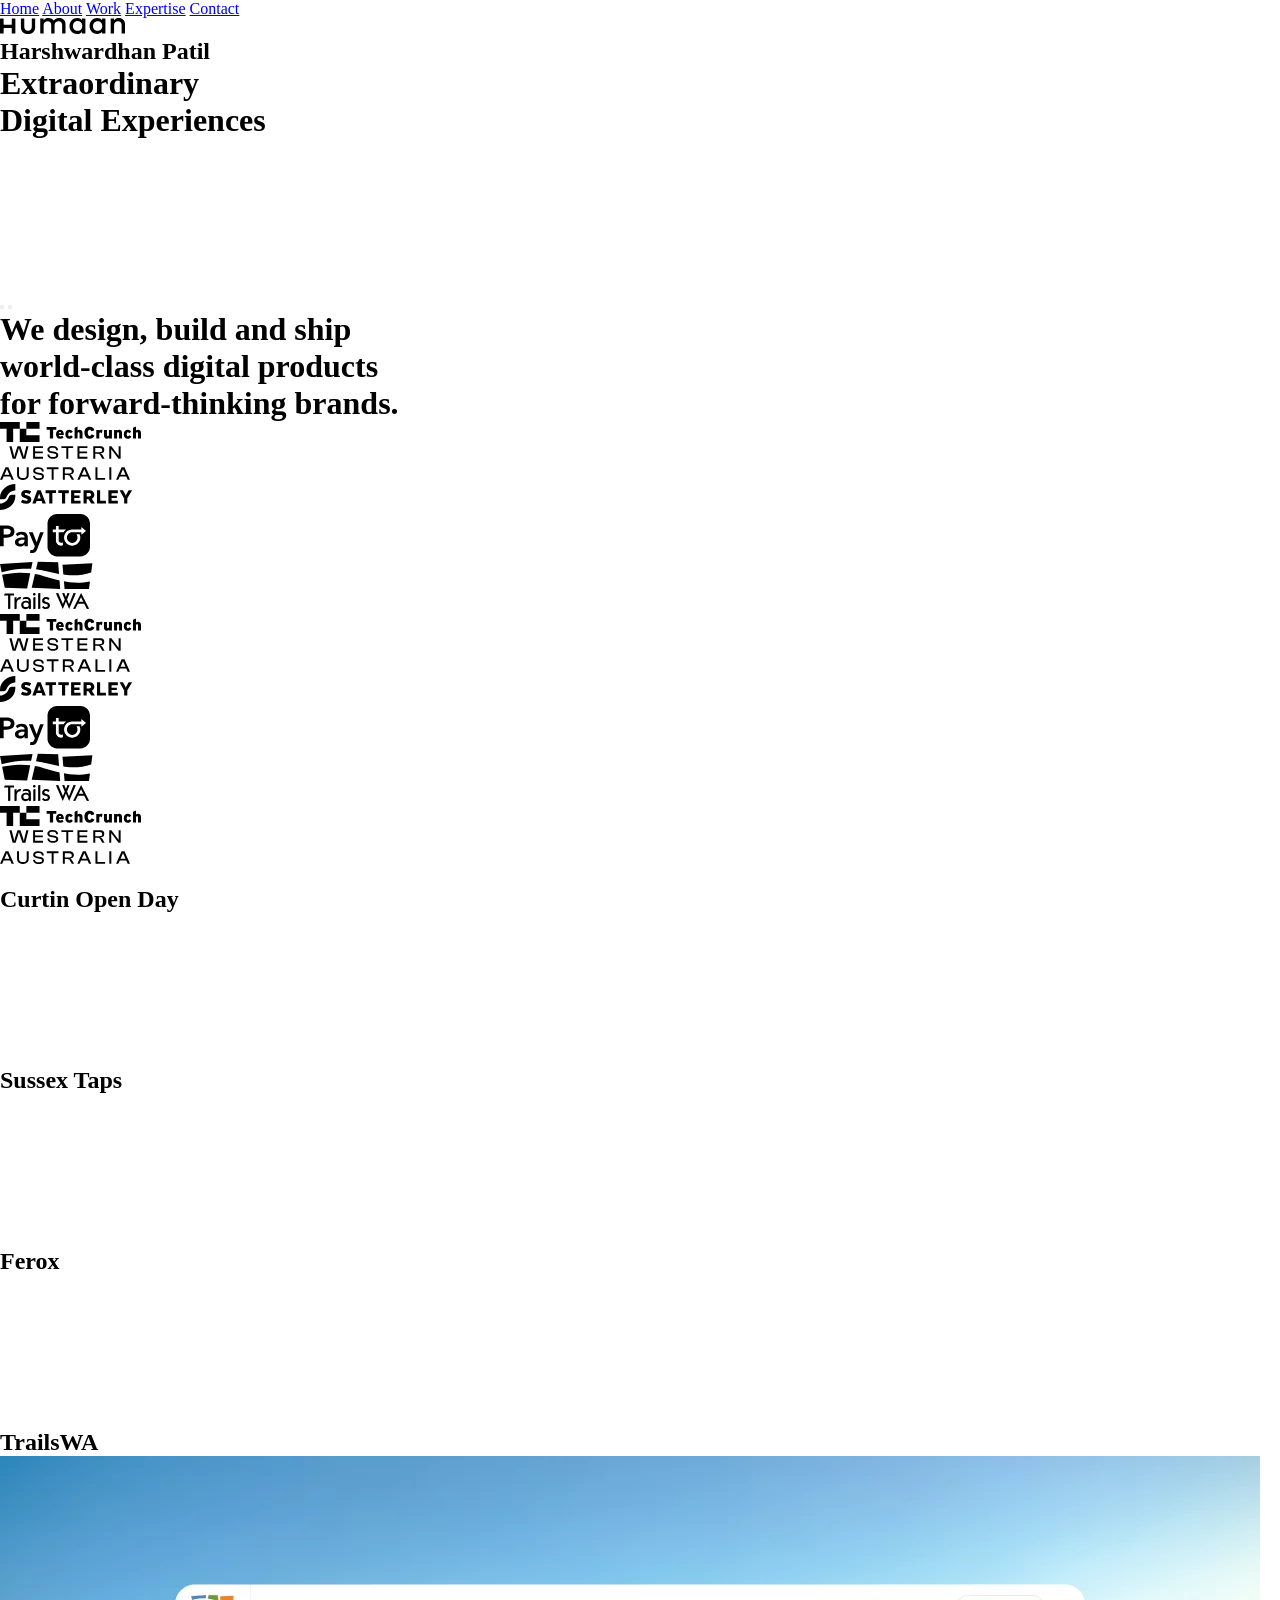
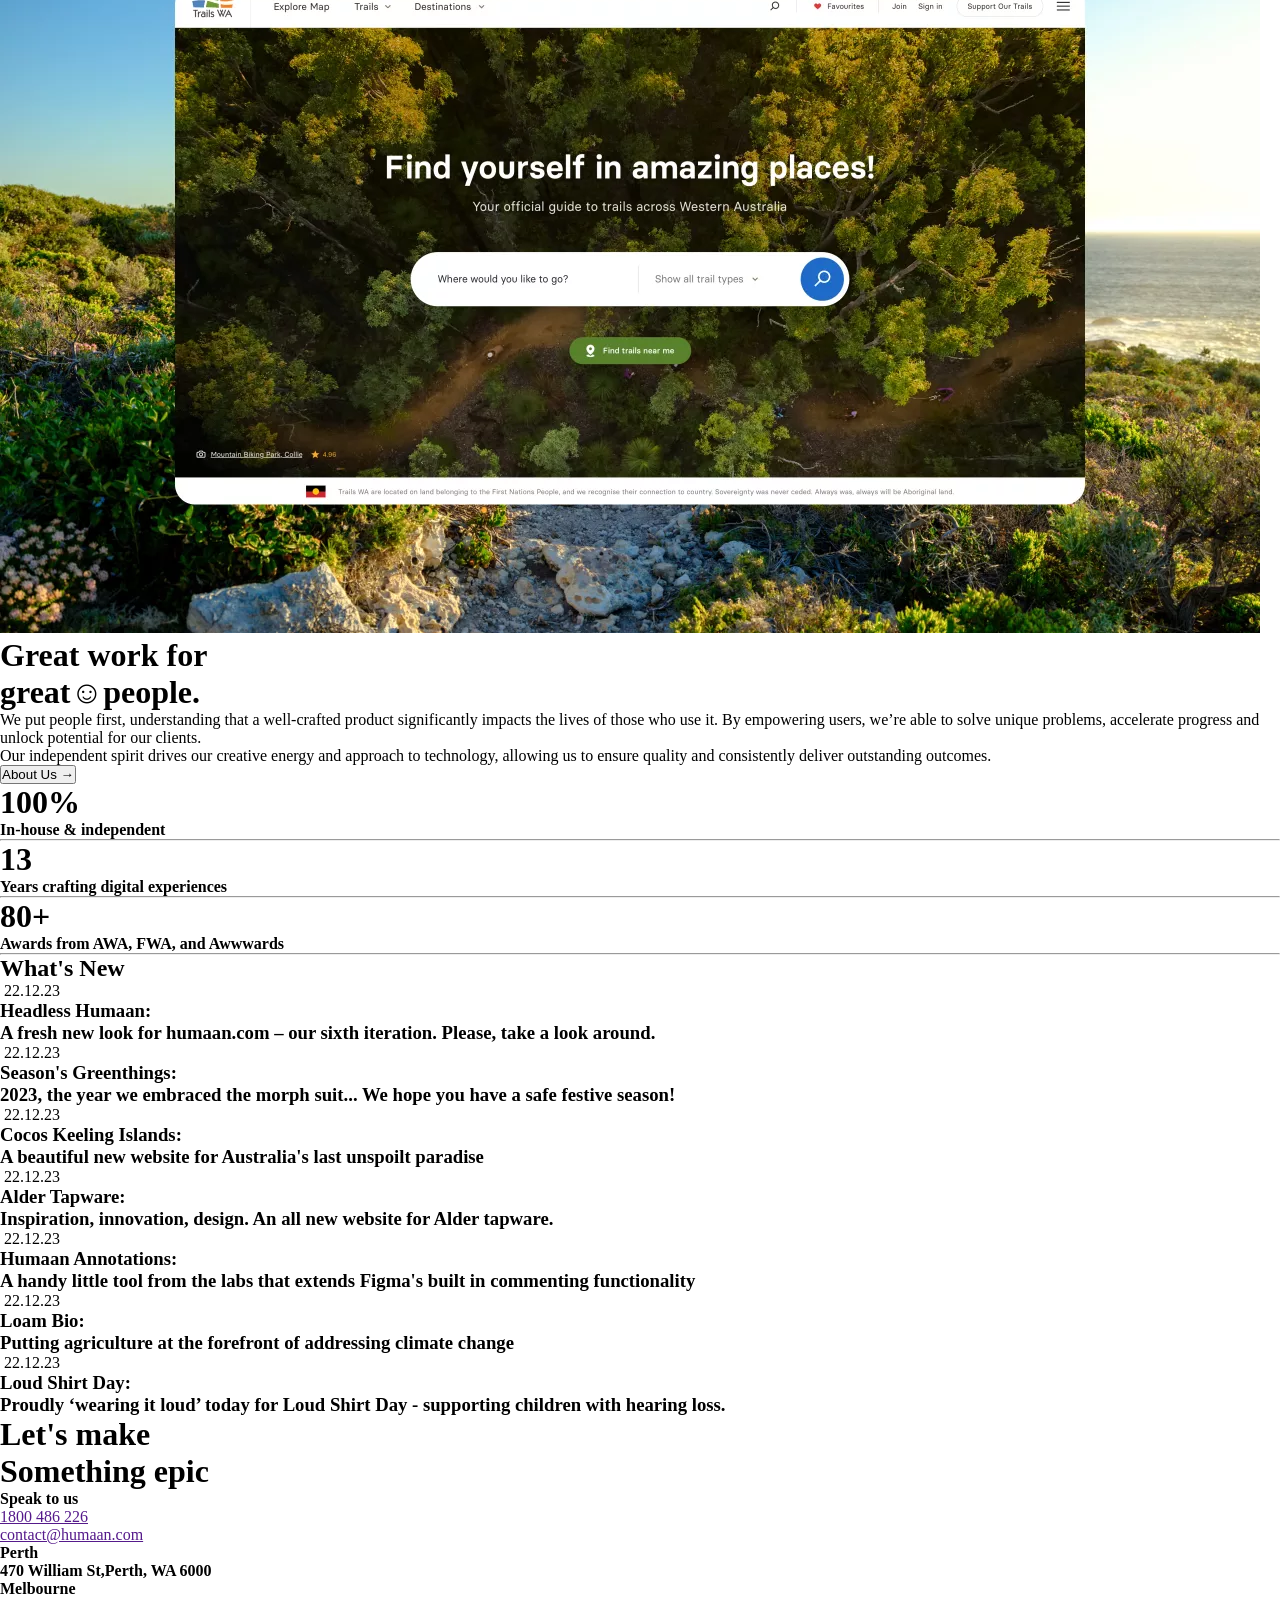
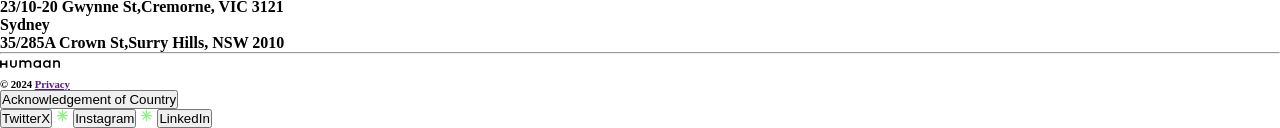
==== commit 206f8e13: "changes in Conatct page" ====
--- a/index.html
+++ b/index.html
@@ -3,8 +3,9 @@
 <head>
     <meta charset="UTF-8">
     <meta name="viewport" content="width=device-width, initial-scale=1.0">
-    <title>Humaan2</title>
+    <title>Humaan</title>
     <link rel="shortcut icon" href="./icon.png" type="image/x-icon">
+    <link rel="stylesheet" href="https://unpkg.com/sheryjs/dist/Shery.css" /> 
     <link rel="stylesheet" href="https://cdn.jsdelivr.net/npm/locomotive-scroll@3.5.4/dist/locomotive-scroll.css">
     <script src="https://cdn.tailwindcss.com"></script>
     <link rel="stylesheet" href="style.css">
@@ -18,13 +19,16 @@
 />
 </head>
 <body>
-    <div class=" childnav z-[99] ml-[38%] px-3 py-2 rounded-3xl text-base fixed font-semibold flex gap-[1vw] mt-5 bg-[#fbfbf8c1]">
-        <a class=" no-underline	" href="">Home</a>
-        <a class=" no-underline	" href="">About</a>
-        <a  class=" no-underline "href="">Work</a>
-        <a class=" no-underline	" href="">Expertise</a>
-        <a class=" no-underline	" href="">Contact</a>
-    </div>
+
+    <div id="navbar" class="childnav z-[99] ml-[38%] px-3 py-2 rounded-3xl text-base fixed font-semibold flex gap-[1vw] mt-5 bg-gradient-to-br from-glassBg1 to-glassBg2 backdrop-blur-[10px] border border-glassBorder shadow-glass">
+        <a class="nav-link no-underline bg-[#131713] text-[#A7FF99] rounded-full px-4 py-1 transition-all duration-300 ease-in-out active" href="./index.html">Home</a>
+        <a class="nav-link no-underline hover:bg-[#131713] hover:text-[#A7FF99] hover:rounded-full px-4 py-1 transition-all duration-300 ease-in-out" href="./About.html">About</a>
+        <a class="nav-link no-underline hover:bg-[#131713] hover:text-[#A7FF99] hover:rounded-full px-4 py-1 transition-all duration-300 ease-in-out" href="#">Work</a>
+        <a class="nav-link no-underline hover:bg-[#131713] hover:text-[#A7FF99] hover:rounded-full px-4 py-1 transition-all duration-300 ease-in-out" href="#">Expertise</a>
+        <a class="nav-link no-underline hover:bg-[#131713] hover:text-[#A7FF99] hover:rounded-full px-4 py-1 transition-all duration-300 ease-in-out" href="#">Contact</a>
+      </div>
+      
+      
 
     <div class="main ">
         <div class="page1  bg-[#F3F3E9]  w-[100%] h-[75vh] p-10 pt-9 ">
@@ -62,7 +66,7 @@
             <h1 class=" w-[95vw] text-[6vw] text-center font-[600] text-white ">for forward-thinking brands.</h1>
            </div>
        
-            <div class=" brandname w-[50vw]  h-[10vh] text-white flex-wrap flex gap-20 items-center mt-16 relative overflow-hidden ">
+            <div class=" brandname w-[80vw]  h-[10vh]  p-3 text-white flex-wrap flex gap-52 items-center mt-16 relative overflow-hidden ">
                 
                     <div><svg width="141" height="20" viewBox="0 0 141 20" fill="none" xmlns="http://www.w3.org/2000/svg" class="SVG_svg-raw-wrap__ODfz9 HomepageLogos_homepage-logos__logo__j4N53" style="--width: 141; --height: 20   ;">
                         <path fill-rule="evenodd" clip-rule="evenodd" d="M0 0V6.66829H6.58979V20H13.1796V6.66829H19.7694V0H0ZM39.539 0H26.3594V6.66747H39.539V0ZM26.3593 20.0002H19.7695V6.66846H26.3593V13.3319H39.5438V20.0002H26.3593ZM56.3402 5.0415H46.6562V7.80984H49.8924V16.5131H53.0992V7.80984H56.3402V5.0415ZM56.0234 12.22C56.0234 9.2536 57.7064 7.72861 59.9867 7.72754C62.3646 7.72863 63.8519 9.28766 63.8519 12.4823C63.8519 12.7251 63.8519 12.9097 63.8372 13.0554H58.7504C58.8483 14.0024 59.4114 14.4298 60.2192 14.4298C60.978 14.4298 61.6047 14.2647 62.4664 13.8227L63.6071 15.7071C62.5349 16.3337 61.4284 16.6931 60.0723 16.6931C57.4628 16.6931 56.0234 14.8572 56.0234 12.22ZM59.9058 9.90821C59.2302 9.90821 58.8483 10.3696 58.7504 11.2195H61.2277C61.0808 10.3502 60.7822 9.90821 59.9058 9.90821ZM69.4868 14.3026C68.6821 14.2998 68.2676 13.5957 68.2676 12.2385C68.2676 10.8786 68.6495 10.1258 69.4083 10.1258C70.0546 10.1258 70.3336 10.4852 70.7449 11.238L72.7914 9.69842C72.0325 8.48424 71.0876 7.73145 69.4524 7.73145C66.6765 7.73145 65.3203 9.55272 65.3203 12.1899C65.3203 15.0894 66.838 16.697 69.3839 16.697C70.9212 16.697 71.8611 16.1239 72.8697 14.6474L70.9848 13.1904C70.443 13.9894 70.0471 14.3007 69.4868 14.3026ZM77.5499 8.47995C78.0982 8.07199 78.7102 7.72716 79.7334 7.72716V7.73202C81.633 7.73202 82.5436 8.99476 82.5436 11.258V16.5178H79.5523V11.632C79.5523 10.5198 79.1851 10.2235 78.5584 10.2235C77.9318 10.2235 77.5499 10.5149 77.5499 11.598V16.513H74.5781V5.74561L77.5499 4.56543V8.47995ZM89.7123 13.9245C88.3268 13.9245 87.7638 12.5306 87.7638 10.7773C87.7638 9.02403 88.3415 7.63015 89.683 7.63015C90.7405 7.63015 91.137 8.30038 91.5483 9.36886L94.4564 8.23724C93.6633 6.07114 92.5421 4.86182 89.6977 4.86182C86.5937 4.86182 84.4102 7.09105 84.4102 10.7773C84.4102 14.1722 86.2461 16.6928 89.683 16.6928C92.4246 16.6928 93.7122 15.2358 94.4907 13.7253L91.7784 12.2975C91.1517 13.3805 90.7209 13.9196 89.7123 13.9196V13.9245ZM99.2657 7.91166V8.53332L99.2706 8.53818C99.7847 8.04765 100.362 7.73682 101.121 7.73682C101.748 7.73682 102.179 7.88252 102.526 8.09621L101.831 11.1608C101.449 10.748 101.018 10.4372 100.441 10.4372C99.7113 10.4372 99.2657 10.782 99.2657 11.831V16.5178H96.2891V7.91166H99.2657ZM108.915 12.8266C108.915 13.9097 108.533 14.2011 107.926 14.2011C107.319 14.2011 106.937 13.9048 106.937 12.7926V7.90674H103.945V13.1666C103.945 15.4298 104.856 16.6926 106.756 16.6926C107.764 16.6926 108.391 16.3477 108.919 15.9398V16.5129H111.911V7.9116H108.919V12.8266H108.915ZM117.047 8.48033C117.59 8.07237 118.202 7.72754 119.226 7.72754V7.7324C121.125 7.7324 122.036 8.99514 122.036 11.2584V16.5182H119.044V11.6323C119.044 10.5202 118.682 10.2239 118.056 10.2239C117.429 10.2239 117.047 10.5153 117.047 11.5984V16.5134H114.07V7.90724H117.047V8.48033ZM127.944 14.3026C127.139 14.2999 126.725 13.5957 126.725 12.2385C126.725 10.8786 127.107 10.1258 127.865 10.1258C128.512 10.1258 128.791 10.4852 129.202 11.238L131.248 9.69842C130.49 8.48424 129.545 7.73145 127.909 7.73145C125.133 7.73145 123.777 9.55272 123.777 12.1899C123.777 15.0894 125.3 16.697 127.841 16.697C129.378 16.697 130.318 16.1239 131.327 14.6474L129.442 13.1904C128.9 13.9894 128.504 14.3007 127.944 14.3026ZM136.008 8.47995C136.551 8.07199 137.163 7.72716 138.187 7.72716V7.73202C140.086 7.73202 140.997 8.99476 140.997 11.258V16.5178H138.005V11.632C138.005 10.5198 137.643 10.2235 137.016 10.2235C136.39 10.2235 136.008 10.5149 136.008 11.598V16.513H133.031V5.74561L136.008 4.56543V8.47995Z" fill="currentColor"></path>
@@ -107,6 +111,8 @@
                 <div><svg width="130" height="34" viewBox="0 0 130 34" fill="none" xmlns="http://www.w3.org/2000/svg" class="SVG_svg-raw-wrap__ODfz9 HomepageLogos_homepage-logos__logo__j4N53" style="--width: 130; --height: 34;">
                     <path fill-rule="evenodd" clip-rule="evenodd" d="M56.5798 6.44994C56.0288 6.15224 55.3411 5.92896 54.5125 5.78011L51.4883 5.25913C51.0077 5.1475 50.61 5.02759 50.3035 4.89528C49.9928 4.7671 49.7649 4.58931 49.6158 4.36603C49.4666 4.14275 49.3921 3.85746 49.3921 3.51014C49.3921 3.12561 49.4956 2.8155 49.7069 2.57155C49.9182 2.33174 50.2537 2.14567 50.7177 2.02163C51.1817 1.89759 51.7907 1.83557 52.5447 1.83557C53.4105 1.83557 54.0982 1.91826 54.6037 2.08779C55.1091 2.25731 55.4736 2.50953 55.6973 2.84858C55.9211 3.19176 56.0329 3.61351 56.0329 4.12208V4.3619H58.0173V4.25026C58.0173 3.43158 57.8267 2.70386 57.4497 2.06711C57.0727 1.43036 56.4969 0.921788 55.7139 0.553796C54.9351 0.181669 53.9408 -0.00439453 52.727 -0.00439453C51.7493 -0.00439453 50.9249 0.0989741 50.2496 0.301577C49.5743 0.504179 49.0275 0.781207 48.6091 1.12853C48.1907 1.47584 47.8799 1.86451 47.6811 2.29866C47.4822 2.73281 47.3828 3.17109 47.3828 3.61764C47.3828 4.29987 47.5361 4.86633 47.8385 5.31702C48.1409 5.76771 48.5635 6.12743 49.1103 6.39619C49.653 6.66081 50.2703 6.86342 50.9663 6.99986L54.0071 7.5043C54.7859 7.65315 55.3493 7.85162 55.6932 8.0997C56.037 8.34779 56.211 8.74472 56.211 9.29051C56.211 9.67504 56.1075 9.99342 55.9045 10.2498C55.7015 10.5061 55.3618 10.6922 54.8936 10.808C54.4214 10.9279 53.7917 10.9858 53.0004 10.9858C52.0849 10.9858 51.3682 10.9031 50.8503 10.7335C50.3325 10.5681 49.9596 10.3201 49.7359 9.98928C49.5122 9.66264 49.4003 9.24916 49.4003 8.75299V8.45529H47.3952V8.56693C47.3952 9.43522 47.6065 10.1877 48.0249 10.8245C48.4475 11.4613 49.0731 11.9574 49.9099 12.3047C50.7426 12.6521 51.7741 12.8257 52.9963 12.8257C54.2184 12.8257 55.2168 12.6562 55.9832 12.313C56.7496 11.974 57.313 11.5233 57.6693 10.9651C58.0297 10.4069 58.2079 9.81149 58.2079 9.17887C58.2079 8.54626 58.0711 8.03768 57.7977 7.57873C57.5243 7.11977 57.1142 6.74351 56.5632 6.44581L56.5798 6.44994ZM23.929 10.709L24.4469 8.07099L26.3028 0.186035H28.4902L25.3748 12.644H22.4252L19.923 5.39168L19.0115 2.19552H18.8458L17.9551 5.39168L15.5979 12.644H12.6483L9.36719 0.186035H11.5919L13.6135 8.07099L14.1687 10.709H14.3178L14.9889 8.07099L17.4912 0.186035H20.4035L23.0756 8.07099L23.7799 10.709H23.929ZM33.1016 12.644V0.186035H43.0442V1.98878H35.1067V5.48264H42.7666V7.26885H35.1067V10.8371H43.0442V12.644H33.1016ZM61.4062 1.98878V0.186035H73.1634V1.98878H68.2874V12.644H66.303V1.98878H61.4062ZM77.4688 0.186035V12.644H78.0777H79.4697H87.4114V10.8371H79.4697V7.26885H87.1297V5.48264H79.4697V1.98878H87.4114V0.186035H77.4688ZM100.598 7.43815C101.083 7.56219 101.456 7.76479 101.721 8.04182L101.717 8.05009C101.982 8.32712 102.226 8.66617 102.45 9.0631L104.53 12.6521H102.23L100.246 9.21195C100.064 8.87704 99.8607 8.60415 99.6452 8.40154C99.4298 8.19481 99.1605 8.05009 98.8374 7.95499C98.5143 7.85989 98.0876 7.81441 97.5573 7.81441H95.2746V12.6479H93.2695V0.189941H99.724C100.664 0.189941 101.476 0.330523 102.164 0.61582C102.852 0.901117 103.378 1.31459 103.742 1.86038C104.107 2.40616 104.289 3.06772 104.289 3.84919C104.289 4.54383 104.144 5.13923 103.854 5.6354C103.56 6.13157 103.142 6.52023 102.591 6.80553C102.04 7.09083 101.377 7.25622 100.598 7.30584V7.43815ZM95.2705 6.27215H99.7032V6.26388C100.532 6.26388 101.157 6.10262 101.576 5.78011C101.994 5.4576 102.205 4.88288 102.205 4.12622C102.205 3.36956 101.998 2.82377 101.576 2.48886C101.157 2.15808 100.532 1.98855 99.7032 1.98855H95.2705V6.27215ZM118.629 7.55001L118.725 9.79931H118.576L111.396 0.186035H109.246V12.644H111.247V5.33379L111.172 3.17959H111.322L118.48 12.644H120.635V0.186035H118.629V7.55001ZM0 33.8139L5.54716 21.3601L5.53888 21.356H8.3601L13.9073 33.8139H11.6453L10.2119 30.5806H3.65806L2.22467 33.8139H0ZM6.14372 24.9863L4.46176 28.7778H4.47004H9.42479L7.74283 24.9863L7.01785 23.2207H6.86871L6.14372 24.9863ZM26.7198 28.5176C26.7198 29.3611 26.5913 30.0433 26.3303 30.5643C26.0693 31.0853 25.6592 31.4657 25.0958 31.7096C24.5324 31.9536 23.795 32.0735 22.8794 32.0735C21.9639 32.0735 21.243 31.9536 20.6796 31.7096C20.1162 31.4698 19.7019 31.0853 19.4368 30.5643C19.1716 30.0433 19.0391 29.3611 19.0391 28.5176V21.3604H17.0547V28.6499C17.0547 29.7787 17.2825 30.7421 17.7424 31.5401C18.1981 32.3381 18.8609 32.95 19.7268 33.3718C20.5926 33.7935 21.6449 34.0044 22.8794 34.0044C24.114 34.0044 25.1869 33.7935 26.0528 33.3718C26.9186 32.95 27.5815 32.3422 28.0372 31.5401C28.4929 30.7421 28.7249 29.7787 28.7249 28.6499V21.3604H26.7198V28.5176ZM40.2664 26.9539C41.095 27.1028 41.7827 27.3261 42.3337 27.6238L42.3171 27.6155C42.8681 27.9132 43.2782 28.2895 43.5516 28.7484C43.8251 29.2074 43.9618 29.716 43.9618 30.3486C43.9618 30.9812 43.7836 31.5766 43.4232 32.1348C43.0669 32.693 42.5035 33.1437 41.7371 33.4827C40.9707 33.8259 39.9764 33.9954 38.7502 33.9954C37.5239 33.9954 36.4924 33.8217 35.6597 33.4744C34.827 33.1312 34.1973 32.6351 33.7789 31.9983C33.3604 31.3616 33.1491 30.6091 33.1491 29.7408V29.6291H35.1542V29.9268C35.1542 30.423 35.2661 30.8365 35.4898 31.1631C35.7135 31.4939 36.0864 31.742 36.6042 31.9074C37.1221 32.0769 37.8388 32.1596 38.7543 32.1596C39.5456 32.1596 40.1753 32.1017 40.6476 31.9818C41.1157 31.866 41.4554 31.6758 41.6584 31.4236C41.8614 31.1672 41.965 30.8489 41.965 30.4643C41.965 29.9186 41.7951 29.5216 41.4471 29.2735C41.1033 29.0254 40.5398 28.827 39.761 28.6781L36.7202 28.1737C36.0242 28.0372 35.407 27.8346 34.8643 27.57C34.3174 27.3013 33.8948 26.9415 33.5924 26.4908C33.29 26.0402 33.1367 25.4737 33.1367 24.7915C33.1367 24.3449 33.2361 23.9066 33.435 23.4725C33.6339 23.0383 33.9446 22.6497 34.363 22.3024C34.7814 21.955 35.3282 21.678 36.0035 21.4754C36.6788 21.2728 37.5032 21.1694 38.4809 21.1694C39.6947 21.1694 40.689 21.3555 41.4678 21.7276C42.2467 22.0956 42.8266 22.6042 43.2036 23.2409C43.5765 23.8777 43.7671 24.6054 43.7671 25.4241V25.5357H41.7827V25.2959C41.7827 24.7873 41.6708 24.3656 41.4471 24.0224C41.2234 23.6834 40.8588 23.4311 40.3534 23.2616C39.848 23.0921 39.1603 23.0094 38.2945 23.0094C37.5405 23.0094 36.9315 23.0714 36.4675 23.1955C36.0035 23.3195 35.6679 23.5014 35.4567 23.7454C35.2454 23.9893 35.1418 24.2994 35.1418 24.684C35.1418 25.0313 35.2164 25.3166 35.3655 25.5399C35.5147 25.7631 35.7425 25.9368 36.0532 26.0691C36.3639 26.2014 36.7616 26.3213 37.2422 26.433L40.2664 26.9539ZM46.75 21.3604V23.1631H51.6468V33.8142H53.6311V23.1631H58.5113V21.3604H46.75ZM70.1645 28.6086C70.6492 28.7326 71.022 28.9352 71.2872 29.2122L71.283 29.2205C71.5482 29.4975 71.7926 29.8366 72.0163 30.2335L74.096 33.8225H71.7967L69.8124 30.3824C69.6301 30.0474 69.4271 29.7746 69.2117 29.572C68.9962 29.3693 68.727 29.2205 68.4038 29.1254C68.0807 29.0303 67.654 28.9848 67.1237 28.9848H64.841V33.8183H62.8359V21.3604H69.2904C70.2308 21.3604 71.0428 21.5009 71.7305 21.7862C72.4182 22.0715 72.9443 22.485 73.3089 23.0308C73.6734 23.5766 73.8557 24.2381 73.8557 25.0196C73.8557 25.7142 73.7107 26.3096 73.4207 26.8058C73.1307 27.302 72.7123 27.6906 72.1613 27.9759C71.6103 28.2612 70.9433 28.4266 70.1645 28.4762V28.6086ZM64.8369 27.4426H69.2697C70.0982 27.4426 70.7238 27.2813 71.1422 26.9588C71.5606 26.6363 71.7719 26.0616 71.7719 25.3049C71.7719 24.5482 71.5606 24.0025 71.1422 23.6675C70.7238 23.3368 70.0982 23.1672 69.2697 23.1672H64.8369V27.4426ZM82.8987 21.3604L77.3516 33.8183H79.5762L81.0096 30.585H87.5635L88.9969 33.8183H91.2588L85.7117 21.3604H82.8987ZM81.8133 28.7781L83.4953 24.9865L84.2203 23.221H84.3694L85.0944 24.9865L86.7764 28.7781H81.8216H81.8133ZM95.4531 21.3599H97.4541V32.011H105.118V33.8137H95.4531V21.3599ZM111.325 21.3604H109.324V33.8183H111.325V21.3604ZM129.994 33.8139H127.732H127.723L126.29 30.5806H119.736L118.303 33.8139H116.078L121.625 21.356H124.447L129.994 33.8139ZM122.222 24.9821L120.54 28.7737H120.544H125.499L123.817 24.9821L123.092 23.2166H122.943L122.222 24.9821Z" fill="currentColor"></path>
                 </svg></div>
+
+                
             </div>
             
         </div>
@@ -180,32 +186,32 @@
             <h2 class="text-6xl font-semibold pl-12 mt-[10%]">What's New</h2>
        
             <div>
-                <swiper-container class="mySwiper w-[100vw] p-[3vw] h-[80%] mt-[50px] relative bg-[#F3F3E9] " space-between="40"  
+                <swiper-container class="mySwiper w-[100vw] p-[3vw] h-[80%]  relative bg-[#F3F3E9] " space-between="40"  
                 slides-per-view="4.5" >
             
             
                 <swiper-slide  class="kuch flex h-[100%] object-cover items-start justify-center relative flex-col transition-all  bg-[#F3F3E9] text-xl text-center cursor-grab active:cursor-grabbing  active:scale-90" >
                   <img class="block rounded-2xl   w-[100%] h-[100%]  " src="https://a-us.storyblok.com/f/1017006/600x790/f48bc1ea20/humaan.jpg" alt="">
                   <span class=" p-[1vw] text-sm text-[#80807A] font-[700]">22.12.23</span>
-                  <div class="FeedSlider_feed__content__spbob"><h3 class="FeedSlider_feed__title__sGhl7">Headless Humaan<!-- -->: <p class=" text-[#80807A] w-[110%]  font-[400]">A fresh new look for humaan.com – our sixth iteration. Please, take a look around.</p> </h3> </div>
+                  <div class="FeedSlider_feed__content__spbob"><h3 class="FeedSlider_feed__title__sGhl7">Headless Humaan<!-- -->: <p class=" text-[#80807A] text-sm w-[110%]  font-[400]">A fresh new look for humaan.com – our sixth iteration. Please, take a look around.</p> </h3> </div>
                 </swiper-slide>
             
             
                 <swiper-slide class="kuch flex items-start justify-center flex-col transition-all relative bg-[#F3F3E9] text-xl text-center" >
                   <img  class="block rounded-2xl cursor-grab active:cursor-grabbing active:scale-90 w-[100%] h-[70%] object-cover"src="https://a-us.storyblok.com/f/1017006/600x790/4c3962aae5/xmas.jpg" alt="">
                 <span class=" p-[1vw] text-sm text-[#80807A] font-[700] ">22.12.23</span>
-                  <div class="FeedSlider_feed__content__spbob"><h3 class="FeedSlider_feed__title__sGhl7">Season's Greenthings<!-- -->: <p class=" text-[#80807A]  font-[400]">2023, the year we embraced the morph suit... We hope you have a safe festive season!</p> </h3> </div>
+                  <div class="FeedSlider_feed__content__spbob"><h3 class="FeedSlider_feed__title__sGhl7">Season's Greenthings<!-- -->: <p class=" text-[#80807A] text-sm  font-[400]">2023, the year we embraced the morph suit... We hope you have a safe festive season!</p> </h3> </div>
                 </swiper-slide>
                 <swiper-slide  class="kuch flex items-start justify-center flex-col transition-all relative bg-[#F3F3E9] text-xl text-center">
                   <img class="block rounded-2xl cursor-grab active:cursor-grabbing active:scale-90 w-[100%] h-[70%] object-cover" src="https://a-us.storyblok.com/f/1017006/600x790/167932ea15/cocos.jpg" alt="">
                 <span class=" p-[1vw] text-sm text-[#80807A] font-[700] ">22.12.23</span>
-                  <div class="FeedSlider_feed__content__spbob"><h3 class="FeedSlider_feed__title__sGhl7">Cocos Keeling Islands<!-- -->: <p class=" text-[#80807A]  font-[400]">A beautiful new website for Australia's last unspoilt paradise</p> </h3> </div>
+                  <div class="FeedSlider_feed__content__spbob"><h3 class="FeedSlider_feed__title__sGhl7">Cocos Keeling Islands<!-- -->: <p class=" text-[#80807A] text-sm  font-[400]">A beautiful new website for Australia's last unspoilt paradise</p> </h3> </div>
                 </swiper-slide>
                 
                   <swiper-slide class="kuch flex items-start justify-center flex-col transition-all relative bg-[#F3F3E9] text-xl text-center" >
                     <img class="block rounded-2xl cursor-grab active:cursor-grabbing active:scale-90 w-[100%] h-[70%] object-cover" src="https://a-us.storyblok.com/f/1017006/601x780/7ecf7ab961/alder-feed.jpg" alt="">
                 <span class=" p-[1vw] text-sm text-[#80807A] font-[700] ">22.12.23</span>
-                  <div class="FeedSlider_feed__content__spbob"><h3 class="FeedSlider_feed__title__sGhl7">Alder Tapware<!-- -->: <p class=" text-[#80807A]  font-[400]">Inspiration, innovation, design. An all new website for Alder tapware.</p> </h3> </div>
+                  <div class="FeedSlider_feed__content__spbob"><h3 class="FeedSlider_feed__title__sGhl7">Alder Tapware<!-- -->: <p class=" text-[#80807A] text-sm  font-[400]">Inspiration, innovation, design. An all new website for Alder tapware.</p> </h3> </div>
                 </swiper-slide>
             
             
@@ -213,20 +219,20 @@
                     <swiper-slide class="kuch flex items-start justify-center flex-col transition-all relative bg-[#F3F3E9] text-xl text-center" >
                         <img class="block rounded-2xl cursor-grab active:cursor-grabbing active:scale-90 w-[100%] h-[70%] object-cover" src="https://a-us.storyblok.com/f/1017006/1200x1580/23137800a3/humaan-annotations.png" alt="">
                     <span class=" p-[1vw] text-sm text-[#80807A] font-[700] ">22.12.23</span>
-                  <div class="FeedSlider_feed__content__spbob"><h3 class="FeedSlider_feed__title__sGhl7">Humaan Annotations<!-- -->: <p class=" text-[#80807A]  font-[400]">A handy little tool from the labs that extends Figma's built in commenting functionality</p> </h3> </div>
+                  <div class="FeedSlider_feed__content__spbob"><h3 class="FeedSlider_feed__title__sGhl7">Humaan Annotations<!-- -->: <p class=" text-[#80807A] text-sm  font-[400]">A handy little tool from the labs that extends Figma's built in commenting functionality</p> </h3> </div>
                 </swiper-slide>
             
                 <swiper-slide class="kuch flex items-start justify-center flex-col transition-all relative bg-[#F3F3E9] text-xl text-center" >
                     <img class="block rounded-2xl cursor-grab active:cursor-grabbing active:scale-90 w-[100%] h-[70%] object-cover" src="https://a-us.storyblok.com/f/1017006/600x790/d28f4d34ae/loam2.jpg" alt="">
                 <span class=" p-[1vw] text-sm text-[#80807A] font-[700] ">22.12.23</span>
-              <div class="FeedSlider_feed__content__spbob"><h3 class="FeedSlider_feed__title__sGhl7">Loam Bio<!-- -->: <p class=" text-[#80807A]  font-[400]">Putting agriculture at the forefront of addressing climate change</p> </h3> </div>
+              <div class="FeedSlider_feed__content__spbob"><h3 class="FeedSlider_feed__title__sGhl7">Loam Bio<!-- -->: <p class=" text-[#80807A] text-sm  font-[400]">Putting agriculture at the forefront of addressing climate change</p> </h3> </div>
             </swiper-slide>
             
             
                 <swiper-slide class="kuch flex items-start justify-center flex-col transition-all relative bg-[#F3F3E9] text-xl text-center" >
                     <img class="block rounded-2xl cursor-grab active:cursor-grabbing active:scale-90 w-[100%] h-[70%] object-cover" src="https://a-us.storyblok.com/f/1017006/600x790/6a408c2c00/loudshirtday.jpg" alt="">
                 <span class=" p-[1vw] text-sm text-[#80807A] font-[700] ">22.12.23</span>
-              <div class="FeedSlider_feed__content__spbob"><h3 class="FeedSlider_feed__title__sGhl7">Loud Shirt Day<!-- -->: <p class=" text-[#80807A]  font-[400]">Proudly ‘wearing it loud’ today for Loud Shirt Day - supporting children with hearing loss.</p> </h3> </div>
+              <div class="FeedSlider_feed__content__spbob"><h3 class="FeedSlider_feed__title__sGhl7">Loud Shirt Day<!-- -->: <p class=" text-[#80807A] text-sm  font-[400]">Proudly ‘wearing it loud’ today for Loud Shirt Day - supporting children with hearing loss.</p> </h3> </div>
             </swiper-slide>
             
             
@@ -244,49 +250,52 @@
        </div>
 
      <div>
+
         <div>
-            <div class="speak w-[70%] font-semibold flex items-center justify-between   ">
-                <div >
-                     <h4>Speak to us</h4>
-                     <a href="">1800 486 226</a>
-                     <br>
-                     <a href="">contact@humaan.com</a>
-                </div>
-                <div class="w-[17%]">
+            <div class="pb-8 text-xl font-semibold" >
+                <h4>Speak to us</h4>
+                <a href="">1800 486 226</a>
+                <br>
+                <a href="">contact@humaan.com</a>
+           </div>
+
+            <div class="speak w-[70%] font-semibold text-xl  flex items-center justify-between   ">
+
+                <div class="  w-[19%]">
                     <h4>Perth</h4>
-                    <h4 class="text-[#878E83]">470 William St,Perth, WA 6000</h4>
-                </div>
-                <div class="w-[20%]" >
+                    <h4 class= " font-normal text-[#878E83]">470 William St,Perth, WA 6000</h4>
+                </div>
+                <div class="w-[22%]" >
                     <h4>Melbourne</h4>
-                    <h4 class="text-[#878E83]">23/10-20 Gwynne St,Cremorne, VIC 3121</h4>
-                </div>
-                <div class="w-[20%]">
+                    <h4 class="text-[#878E83] font-normal">23/10-20 Gwynne St,Cremorne, VIC 3121</h4>
+                </div>
+                <div class="w-[22%]">
                     <h4>Sydney</h4>
-                    <h4 class="text-[#878E83]">35/285A Crown St,Surry Hills, NSW 2010</h4>
+                    <h4 class="text-[#878E83] font-normal">35/285A Crown St,Surry Hills, NSW 2010</h4>
                 </div>
             </div>
     
             
             <div>
-                <hr class=" bg-[#90F188]">
+                <hr class=" mt-[5vw] bg-[#90F188] h-[0.3vh]">
             </div>
     
             <div class="w-[100%] h-[10vh] flex items-center justify-between">
     
-                <div class="flex items-center  justify-between gap-1">
+                <div class="flex items-center  justify-between gap-6">
                     
-                        <svg xmlns="http://www.w3.org/2000/svg" width="50" height="16" fill="none" viewBox="0 0 125 16" class="" style="--width:125;--height:20"><path fill="currentColor" fill-rule="evenodd" d="M65.515 6.047v9.202c0 .196-.16.354-.358.354H62.5a.357.357 0 0 1-.36-.354V7.143c0-2.556-1.332-3.985-3.58-3.985-2.168 0-3.983 1.413-3.983 4.016v8.075c0 .196-.16.354-.358.354h-2.656a.356.356 0 0 1-.358-.354V7.143c0-2.556-1.333-3.985-3.582-3.985-2.167 0-3.983 1.413-3.983 4.016v8.075c0 .196-.16.354-.358.354h-2.656a.356.356 0 0 1-.358-.354V.75c0-.196.16-.354.358-.354h2.624c.198 0 .359.158.359.354v1.502C44.846.46 46.757 0 48.332 0c2.148 0 3.934.866 5.033 2.307.145.19.434.163.578-.029C55.312.466 57.49 0 59.267 0c3.662 0 6.248 2.492 6.248 6.047ZM28.036 16c3.597 0 7.13-2 7.13-6.842V.75a.356.356 0 0 0-.358-.354h-2.656a.356.356 0 0 0-.358.354v8.107c0 2.937-1.654 4.015-3.758 4.015s-3.758-1.078-3.758-4.015V.751a.356.356 0 0 0-.359-.354h-2.655a.356.356 0 0 0-.358.354v8.407C20.906 14 24.422 16 28.036 16ZM11.4 6.681h-7.41a.356.356 0 0 1-.359-.355V.876a.356.356 0 0 0-.358-.354H.359A.356.356 0 0 0 0 .876v14.373a.357.357 0 0 0 .359.355h2.913a.356.356 0 0 0 .358-.354v-4.816a.356.356 0 0 1 .358-.355h7.41a.357.357 0 0 1 .359.355v4.816a.356.356 0 0 0 .358.354h2.913a.356.356 0 0 0 .358-.354V.876a.356.356 0 0 0-.358-.354h-2.913a.356.356 0 0 0-.358.355v5.45a.355.355 0 0 1-.358.354ZM83.709.39H82.3c-.08 0-.14.03-.19.08-.05.05-.08.12-.08.19v1.57a5.68 5.68 0 0 0-2-1.62C79.23.22 78.29 0 77.19 0c-2.15 0-4.07.83-5.46 2.25-1.38 1.42-2.23 3.42-2.23 5.74 0 4.66 3.39 8 7.69 8 1.1 0 2.04-.21 2.84-.6.81-.39 1.47-.94 2-1.62v1.56c0 .15.12.27.27.27H85.11c.08 0 .15-.03.2-.08.04-.05.07-.11.07-.19V.66c0-.15-.12-.27-.27-.27h-1.4Zm-1.6 8.83c-.47 2.15-2.16 3.65-4.51 3.65-2.9 0-4.65-2.21-4.65-4.88 0-2.66 1.75-4.87 4.65-4.87 2.25 0 3.9 1.38 4.44 3.38.13.47.2.97.2 1.49 0 .43-.05.84-.13 1.23ZM92.998 8c0 2.666 1.751 4.873 4.642 4.873 2.778 0 4.64-2.095 4.64-4.873s-1.862-4.873-4.64-4.873c-2.89 0-4.642 2.206-4.642 4.873Zm12.072 7.603h-2.64a.352.352 0 0 1-.252-.103.354.354 0 0 1-.106-.251v-1.471c-1.06 1.349-2.65 2.222-4.834 2.222-4.304 0-7.692-3.35-7.692-8 0-4.651 3.388-8 7.692-8 2.184 0 3.775.889 4.834 2.238V.751c0-.196.16-.354.359-.354h2.639c.198 0 .359.158.359.354V15.25c0 .195-.16.354-.36.354l.001-.001ZM125 15.249V6.047C125 2.492 122.414 0 118.753 0c-1.573 0-3.485.46-4.722 2.252V.75a.356.356 0 0 0-.358-.354h-2.624a.356.356 0 0 0-.358.354v14.499a.357.357 0 0 0 .358.354h2.655c.199 0 .36-.158.36-.354V7.174c0-2.603 1.814-4.016 3.983-4.016 2.247 0 3.58 1.429 3.58 3.985v8.106c.001.047.01.093.028.136a.36.36 0 0 0 .331.218h2.655a.356.356 0 0 0 .359-.354Z" clip-rule="evenodd"></path></svg>
+                        <svg xmlns="http://www.w3.org/2000/svg" width="60" height="20" fill="none" viewBox="0 0 125 16" class="" style="--width:125;--height:20"><path fill="currentColor" fill-rule="evenodd" d="M65.515 6.047v9.202c0 .196-.16.354-.358.354H62.5a.357.357 0 0 1-.36-.354V7.143c0-2.556-1.332-3.985-3.58-3.985-2.168 0-3.983 1.413-3.983 4.016v8.075c0 .196-.16.354-.358.354h-2.656a.356.356 0 0 1-.358-.354V7.143c0-2.556-1.333-3.985-3.582-3.985-2.167 0-3.983 1.413-3.983 4.016v8.075c0 .196-.16.354-.358.354h-2.656a.356.356 0 0 1-.358-.354V.75c0-.196.16-.354.358-.354h2.624c.198 0 .359.158.359.354v1.502C44.846.46 46.757 0 48.332 0c2.148 0 3.934.866 5.033 2.307.145.19.434.163.578-.029C55.312.466 57.49 0 59.267 0c3.662 0 6.248 2.492 6.248 6.047ZM28.036 16c3.597 0 7.13-2 7.13-6.842V.75a.356.356 0 0 0-.358-.354h-2.656a.356.356 0 0 0-.358.354v8.107c0 2.937-1.654 4.015-3.758 4.015s-3.758-1.078-3.758-4.015V.751a.356.356 0 0 0-.359-.354h-2.655a.356.356 0 0 0-.358.354v8.407C20.906 14 24.422 16 28.036 16ZM11.4 6.681h-7.41a.356.356 0 0 1-.359-.355V.876a.356.356 0 0 0-.358-.354H.359A.356.356 0 0 0 0 .876v14.373a.357.357 0 0 0 .359.355h2.913a.356.356 0 0 0 .358-.354v-4.816a.356.356 0 0 1 .358-.355h7.41a.357.357 0 0 1 .359.355v4.816a.356.356 0 0 0 .358.354h2.913a.356.356 0 0 0 .358-.354V.876a.356.356 0 0 0-.358-.354h-2.913a.356.356 0 0 0-.358.355v5.45a.355.355 0 0 1-.358.354ZM83.709.39H82.3c-.08 0-.14.03-.19.08-.05.05-.08.12-.08.19v1.57a5.68 5.68 0 0 0-2-1.62C79.23.22 78.29 0 77.19 0c-2.15 0-4.07.83-5.46 2.25-1.38 1.42-2.23 3.42-2.23 5.74 0 4.66 3.39 8 7.69 8 1.1 0 2.04-.21 2.84-.6.81-.39 1.47-.94 2-1.62v1.56c0 .15.12.27.27.27H85.11c.08 0 .15-.03.2-.08.04-.05.07-.11.07-.19V.66c0-.15-.12-.27-.27-.27h-1.4Zm-1.6 8.83c-.47 2.15-2.16 3.65-4.51 3.65-2.9 0-4.65-2.21-4.65-4.88 0-2.66 1.75-4.87 4.65-4.87 2.25 0 3.9 1.38 4.44 3.38.13.47.2.97.2 1.49 0 .43-.05.84-.13 1.23ZM92.998 8c0 2.666 1.751 4.873 4.642 4.873 2.778 0 4.64-2.095 4.64-4.873s-1.862-4.873-4.64-4.873c-2.89 0-4.642 2.206-4.642 4.873Zm12.072 7.603h-2.64a.352.352 0 0 1-.252-.103.354.354 0 0 1-.106-.251v-1.471c-1.06 1.349-2.65 2.222-4.834 2.222-4.304 0-7.692-3.35-7.692-8 0-4.651 3.388-8 7.692-8 2.184 0 3.775.889 4.834 2.238V.751c0-.196.16-.354.359-.354h2.639c.198 0 .359.158.359.354V15.25c0 .195-.16.354-.36.354l.001-.001ZM125 15.249V6.047C125 2.492 122.414 0 118.753 0c-1.573 0-3.485.46-4.722 2.252V.75a.356.356 0 0 0-.358-.354h-2.624a.356.356 0 0 0-.358.354v14.499a.357.357 0 0 0 .358.354h2.655c.199 0 .36-.158.36-.354V7.174c0-2.603 1.814-4.016 3.983-4.016 2.247 0 3.58 1.429 3.58 3.985v8.106c.001.047.01.093.028.136a.36.36 0 0 0 .331.218h2.655a.356.356 0 0 0 .359-.354Z" clip-rule="evenodd"></path></svg>
                         <h6  class="text-[#878E83]" >© 2024 <a href="">Privacy</a></h6>
-                         <button class=" text-black hover:bg-black hover:text-white hover:px-4 hover:py-2  hover:font-semibold hover:rounded-full">Acknowledgement of Country</button>
+                         <button class=" text-black text-sm hover:bg-black hover:text-white hover:px-3 hover:py-1  font-medium  hover:rounded-full">Acknowledgement of Country</button>
                     
                 </div>
     
-           <div class="flex items-center justify-between">
-            <button class=" text-black hover:bg-black hover:text-white hover:px-4 hover:py-2  hover:font-semibold hover:rounded-full"><span>Twitter</span>X</button>
+           <div class="flex items-center justify-between gap-6">
+            <button class="  text-black text-sm hover:bg-black hover:text-white hover:px-3 hover:py-1  font-medium  hover:rounded-full"><span>Twitter</span>X</button>
             <svg xmlns="http://www.w3.org/2000/svg" width="13" height="14" fill="none" viewBox="0 0 13 14" class="FooterSimpleContents_footer-socials__separator__8jE_R" style="--width:13;--height:14"><path fill="#90F188" fill-rule="evenodd" d="M7.121.87H5.874v4.123L2.96 2.078l-.882.882 2.92 2.919H.864v1.247h4.133l-2.919 2.919.882.882 2.913-2.913v4.122h1.247V8.004l2.923 2.923.882-.882-2.919-2.919h4.125V5.88H8.009l2.919-2.919-.882-.882-2.925 2.925V.869Z" clip-rule="evenodd"></path></svg>
-            <button class=" text-black hover:bg-black hover:text-white hover:px-4 hover:py-2  hover:font-semibold hover:rounded-full">Instagram</button>
+            <button class="  text-black text-sm hover:bg-black hover:text-white hover:px-3 hover:py-1  font-medium  hover:rounded-full">Instagram</button>
             <svg xmlns="http://www.w3.org/2000/svg" width="13" height="14" fill="none" viewBox="0 0 13 14" class="FooterSimpleContents_footer-socials__separator__8jE_R" style="--width:13;--height:14"><path fill="#90F188" fill-rule="evenodd" d="M7.121.87H5.874v4.123L2.96 2.078l-.882.882 2.92 2.919H.864v1.247h4.133l-2.919 2.919.882.882 2.913-2.913v4.122h1.247V8.004l2.923 2.923.882-.882-2.919-2.919h4.125V5.88H8.009l2.919-2.919-.882-.882-2.925 2.925V.869Z" clip-rule="evenodd"></path></svg>
-            <button class=" text-black hover:bg-black hover:text-white hover:px-4 hover:py-2  hover:font-semibold hover:rounded-full">LinkedIn</button>
+            <button class="  text-black text-sm hover:bg-black hover:text-white hover:px-3 hover:py-1  font-medium  hover:rounded-full">LinkedIn</button>
            
     
            </div>
@@ -294,8 +303,11 @@
         </div>
     
      </div>
-
-    
+     </div>
+
+    
+
+</div>
 
 </div>
         
@@ -304,6 +316,7 @@
     <script src="https://cdn.jsdelivr.net/npm/locomotive-scroll@3.5.4/dist/locomotive-scroll.js"></script>
     <script src="https://cdnjs.cloudflare.com/ajax/libs/gsap/3.12.2/gsap.min.js"></script>
     <script src="https://cdnjs.cloudflare.com/ajax/libs/gsap/3.12.2/ScrollTrigger.min.js"></script>
+    <script  type="text/javascript"  src="https://cdn.jsdelivr.net/npm/sheryjs/dist/Shery.js"></script>
       <script src="script.js"></script>
 
     
--- a/style.css
+++ b/style.css
@@ -7,4 +7,5 @@
 html , body{
     height: 100%;
     width: 100%;
-}+}
+
